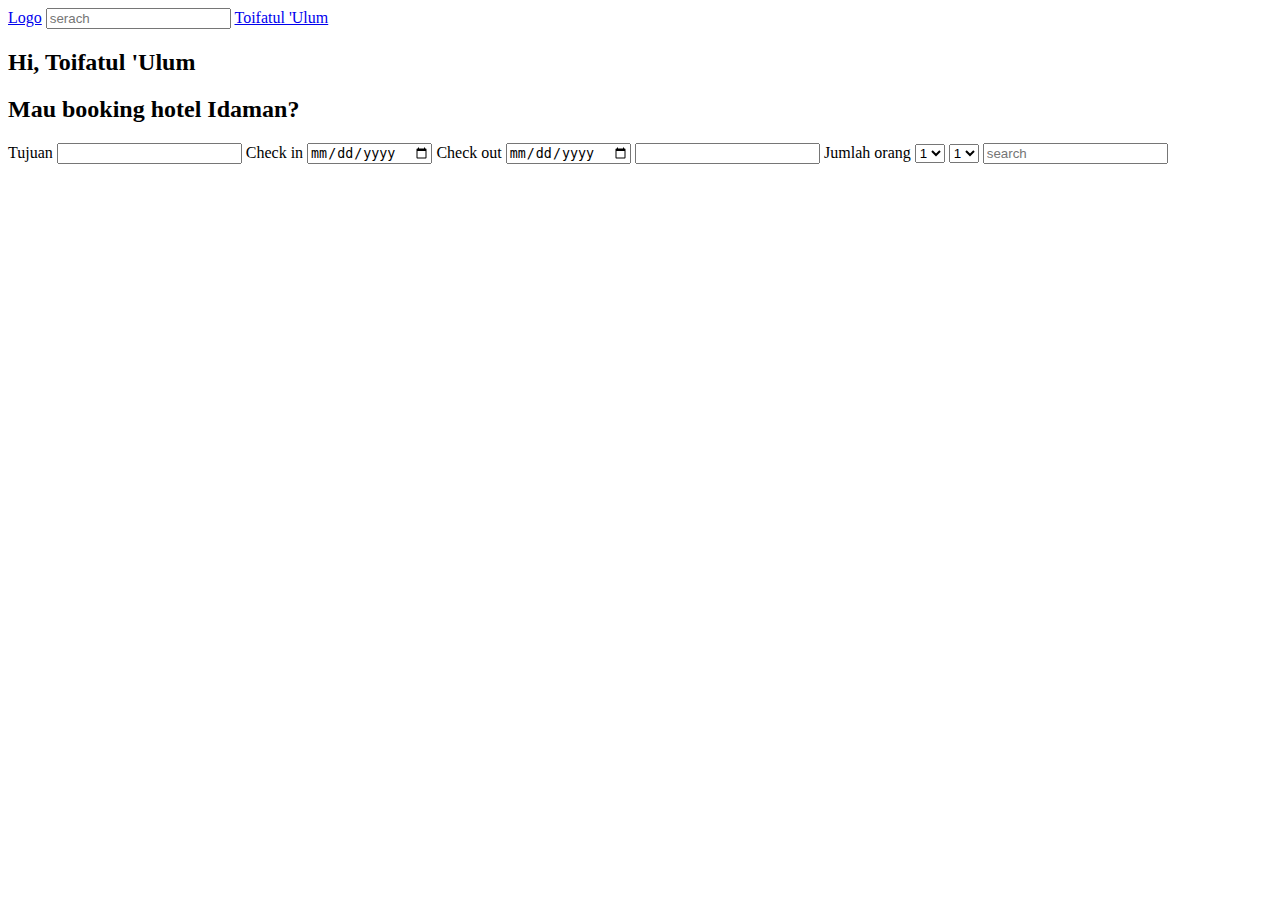
==== index.html @ 35f37a5a "tugas besar" ====
<!DOCTYPE html>
<html>
<head>
	<title></title>
</head>
<body>
	<nav>
		<a href="#">Logo</a>
		<input type="text" name="serach" placeholder="serach">	
		<a href="#">Toifatul 'Ulum</a>
	</nav>
	<section>
		<div class="container">
			<div class="row-1 color-blue">
				<h2>Hi, Toifatul 'Ulum</h2>
				<h2>Mau booking hotel Idaman?</h2>
				<label>Tujuan</label>
				<input type="text" name="search">
				<label>Check in</label>
				<input type="date" name="check_in">
				<label>Check out</label>
				<input type="date" name="check_out">
				<input type="text" name="search">
				<label>Jumlah orang</label>
				<select>
					<option value="1">1</option>
					<option value="2">2</option>
					<option value="3">3</option>
					<option value="4">4</option>
				</select>
				<select>
					<option value="1">1</option>
					<option value="2">2</option>
					<option value="3">3</option>
					<option value="4">4</option>
				</select>
				<input type="text" name="search" placeholder="search">
			</div>
		</div>
		<div class="container"></div>
	</section>
	
</body>
</html>
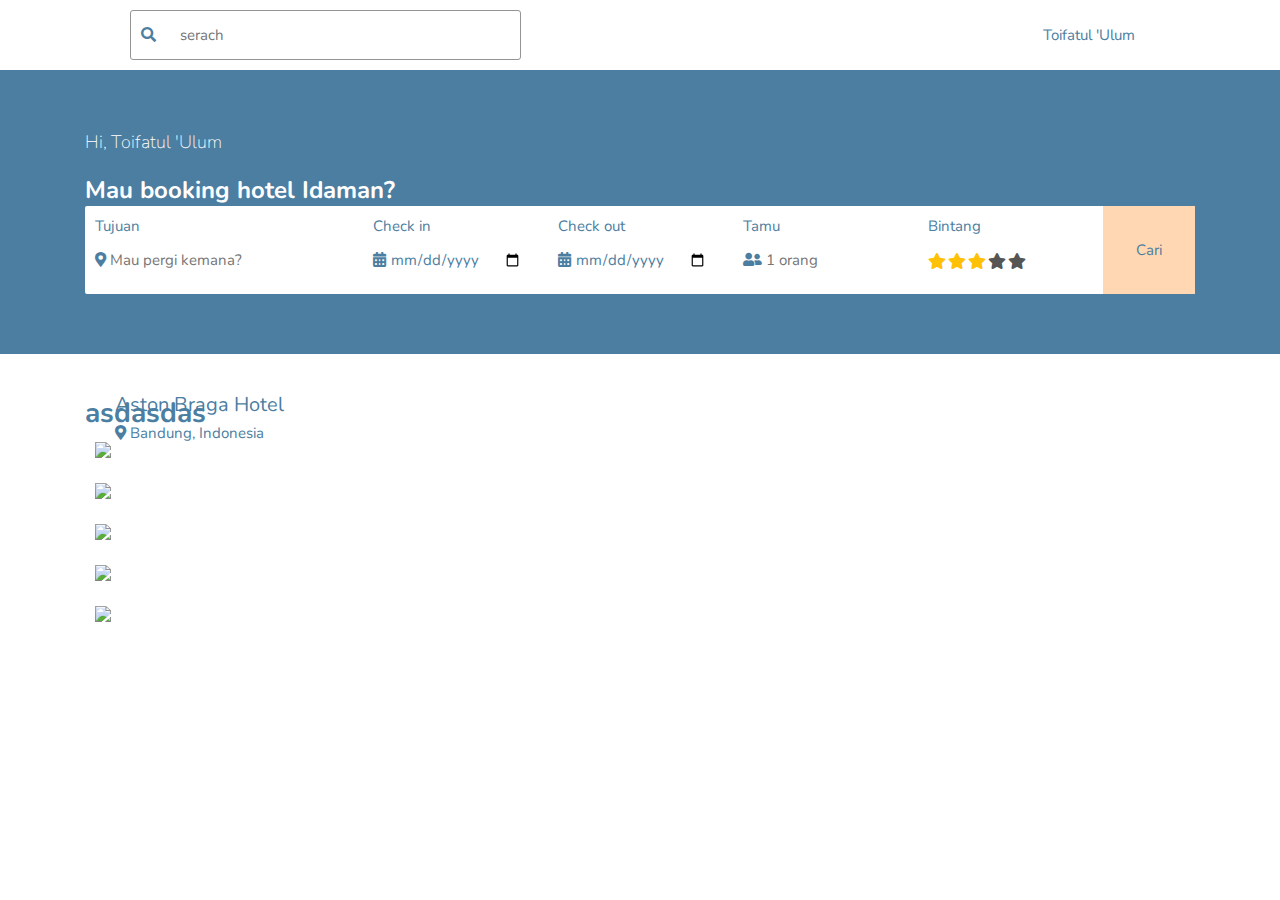
==== commit 31ffae24: "add page list" ====
--- a/index.html
+++ b/index.html
@@ -1,44 +1,256 @@
-<!DOCTYPE html>
-<html>
-<head>
-	<title></title>
-</head>
-<body>
-	<nav>
-		<a href="#">Logo</a>
-		<input type="text" name="serach" placeholder="serach">	
-		<a href="#">Toifatul 'Ulum</a>
-	</nav>
-	<section>
-		<div class="container">
-			<div class="row-1 color-blue">
-				<h2>Hi, Toifatul 'Ulum</h2>
-				<h2>Mau booking hotel Idaman?</h2>
-				<label>Tujuan</label>
-				<input type="text" name="search">
-				<label>Check in</label>
-				<input type="date" name="check_in">
-				<label>Check out</label>
-				<input type="date" name="check_out">
-				<input type="text" name="search">
-				<label>Jumlah orang</label>
-				<select>
-					<option value="1">1</option>
-					<option value="2">2</option>
-					<option value="3">3</option>
-					<option value="4">4</option>
-				</select>
-				<select>
-					<option value="1">1</option>
-					<option value="2">2</option>
-					<option value="3">3</option>
-					<option value="4">4</option>
-				</select>
-				<input type="text" name="search" placeholder="search">
-			</div>
-		</div>
-		<div class="container"></div>
-	</section>
-	
-</body>
-</html>+<!DOCTYPE html>
+<html>
+  <head>
+    <title></title>
+    <link
+      rel="stylesheet"
+      href="https://cdnjs.cloudflare.com/ajax/libs/font-awesome/5.11.2/css/all.css"
+    />
+    <link rel="stylesheet" href="grid.css" />
+    <link rel="stylesheet" href="style.css" />
+    <link
+      rel="stylesheet"
+      href="https://cdnjs.cloudflare.com/ajax/libs/slick-carousel/1.5.8/slick.css"
+    />
+    <link rel="stylesheet" href="./slick.theme.css" />
+    <link rel="stylesheet" href="./style.css" />
+    <script src="https://cdnjs.cloudflare.com/ajax/libs/jquery/3.4.1/jquery.js"></script>
+
+    <script src="https://cdnjs.cloudflare.com/ajax/libs/slick-carousel/1.5.8/slick.min.js"></script>
+  </head>
+
+  <body>
+    <nav>
+      <div class="container">
+        <div class="nav-menu">
+          <div class="menu-left">
+            <a class="nav-link logo" href="#"
+              ><img src="./assets//img//Logo.png" alt=""
+            /></a>
+            <div class="form-group">
+              <i class="fa fa-search"></i>
+              <input
+                class="search"
+                type="text"
+                name="serach"
+                placeholder="serach"
+              />
+            </div>
+          </div>
+          <div class="menu-right">
+            <div class="nav-link">
+              <img src="./assets/img/002-bookmark 1.svg" alt="" />
+            </div>
+            <div class="nav-link">
+              <img src="./assets/img/Group 107.png" alt="" />
+              <a class="nav-link" href="#">Toifatul 'Ulum</a>
+            </div>
+            <div class="nav-link">
+              <img src="./assets/img/Group 11.png" alt="" />
+            </div>
+          </div>
+        </div>
+      </div>
+    </nav>
+
+    <section class="section-1">
+      <div class="container">
+        <div class="row-1 color-blue">
+          <h3 class="color-white font-weight-normal">Hi, Toifatul 'Ulum</h3>
+          <h2 class="color-white">Mau booking hotel Idaman?</h2>
+          <div class="background-white border-radius">
+            <div class="row no-gutters">
+              <div class="col-md-3">
+                <div class="padding-10">
+                  <label>Tujuan</label>
+                  <div class="form-group-not-border">
+                    <i class="fas fa-map-marker-alt"></i>
+                    <input
+                      type="text"
+                      name="search"
+                      placeholder="Mau pergi kemana?"
+                    />
+                  </div>
+                </div>
+              </div>
+              <div class="col-md-2">
+                <div class="padding-10">
+                  <label>Check in</label>
+                  <div class="form-group-not-border">
+                    <i class="fas fa-calendar-alt"></i>
+                    <input type="date" name="check_in" />
+                  </div>
+                </div>
+              </div>
+              <div class="col-md-2">
+                <div class="padding-10">
+                  <label>Check out</label>
+                  <div class="form-group-not-border">
+                    <i class="fas fa-calendar-alt"></i>
+                    <input type="date" name="check_out" />
+                  </div>
+                </div>
+              </div>
+              <div class="col-md-2">
+                <div class="padding-10">
+                  <label>Tamu</label>
+                  <div class="form-group-not-border">
+                    <i class="fas fa-user-friends"></i>
+                    <input type="text" name="search" placeholder="1 orang" />
+                  </div>
+                </div>
+              </div>
+              <div class="col-md-2">
+                <div class="padding-10">
+                  <label>Bintang</label>
+
+                  <div class="rating-css m-top-10">
+                    <input
+                      type="radio"
+                      value="1"
+                      id="rating1-1"
+                      name="rating1"
+                    />
+                    <label
+                      for="rating1-1"
+                      class="fa fa-star margin-right-10"
+                    ></label>
+                    <input
+                      type="radio"
+                      value="2"
+                      id="rating1-2"
+                      name="rating1"
+                    />
+                    <label
+                      for="rating1-2"
+                      class="fa fa-star margin-right-10"
+                    ></label>
+                    <input
+                      type="radio"
+                      value="3"
+                      id="rating1-3"
+                      name="rating1"
+                      checked
+                    />
+                    <label
+                      for="rating1-3"
+                      class="fa fa-star margin-right-10"
+                    ></label>
+                    <input
+                      type="radio"
+                      value="4"
+                      id="rating1-4"
+                      name="rating1"
+                    />
+                    <label
+                      for="rating1-4"
+                      class="fa fa-star margin-right-10"
+                    ></label>
+                    <input
+                      type="radio"
+                      value="5"
+                      id="rating1-5"
+                      name="rating1"
+                    />
+                    <label
+                      for="rating1-5"
+                      class="fa fa-star margin-right-10"
+                    ></label>
+                  </div>
+                </div>
+              </div>
+              <div class="col-md-1 display-flex jc-center button ai-center">
+                <label for="">Cari</label>
+              </div>
+            </div>
+          </div>
+        </div>
+      </div>
+    </section>
+    <section class="space-section">
+      <div class="container">
+        <h1>asdasdas</h1>
+        <div class="carousel">
+          <div class="padding-10 cover">
+            <img
+              class="w-100"
+              src="https://images.unsplash.com/photo-1534523600533-71d091d911d3?ixlib=rb-1.2.1&ixid=eyJhcHBfaWQiOjEyMDd9&auto=format&fit=crop&w=668&q=80"
+            />
+            <div class="cover-subtitle">
+              <label class="title">Aston Braga Hotel</label>
+              <div class="display-flex cover-img">
+                <img
+                  width="20"
+                  src="https://upload.wikimedia.org/wikipedia/commons/a/a3/Orange_star.svg"
+                  alt=""
+                />
+                <img
+                  width="20"
+                  src="https://upload.wikimedia.org/wikipedia/commons/a/a3/Orange_star.svg"
+                  alt=""
+                />
+                <img
+                  width="20"
+                  src="https://upload.wikimedia.org/wikipedia/commons/a/a3/Orange_star.svg"
+                  alt=""
+                />
+                <img
+                  width="20"
+                  src="https://upload.wikimedia.org/wikipedia/commons/a/a3/Orange_star.svg"
+                  alt=""
+                />
+                <img
+                  width="20"
+                  src="https://upload.wikimedia.org/wikipedia/commons/a/a3/Orange_star.svg"
+                  alt=""
+                />
+              </div>
+              <div>
+                <label>
+                  <i class="fas fa-map-marker-alt"></i> Bandung, Indonesia
+                </label>
+              </div>
+            </div>
+          </div>
+          <div class="padding-10 cover">
+            <img
+              class="w-100"
+              src="https://images.unsplash.com/photo-1533088468076-d1f6bdf16f62?ixlib=rb-1.2.1&ixid=eyJhcHBfaWQiOjEyMDd9&auto=format&fit=crop&w=668&q=80"
+            />
+          </div>
+          <div class="padding-10 cover">
+            <img
+              class="w-100"
+              src="https://images.unsplash.com/photo-1533088468076-d1f6bdf16f62?ixlib=rb-1.2.1&ixid=eyJhcHBfaWQiOjEyMDd9&auto=format&fit=crop&w=668&q=80"
+            />
+          </div>
+          <div class="padding-10 cover">
+            <img
+              class="w-100"
+              src="https://images.unsplash.com/photo-1551662968-94ef2ad1860a?ixlib=rb-1.2.1&ixid=eyJhcHBfaWQiOjEyMDd9&auto=format&fit=crop&w=668&q=80"
+            />
+          </div>
+          <div class="padding-10 cover">
+            <img
+              class="w-100"
+              src="https://images.unsplash.com/photo-1533088468076-d1f6bdf16f62?ixlib=rb-1.2.1&ixid=eyJhcHBfaWQiOjEyMDd9&auto=format&fit=crop&w=668&q=80"
+            />
+          </div>
+        </div>
+      </div>
+    </section>
+
+    <script>
+      $(document).ready(function() {
+        $('.carousel').slick({
+          slidesToShow: 4,
+          dots: true,
+          prevArrow:
+            '<div class="slider-arrow slider-prev fa fa-angle-left"></div>',
+          nextArrow:
+            '<div class="slider-arrow slider-next fa fa-angle-right"></div>'
+        });
+      });
+    </script>
+  </body>
+</html>
--- a/grid.css
+++ b/grid.css
@@ -0,0 +1,179 @@
+html {
+  box-sizing: border-box;
+  -ms-overflow-style: scrollbar;
+}
+
+h1,
+h2,
+h3 {
+  margin-top: 0px !important;
+  margin-bottom: 0px !important;
+}
+
+*,
+*::before,
+*::after {
+  box-sizing: inherit;
+}
+
+.container {
+  width: 100%;
+  padding-right: 15px;
+  padding-left: 15px;
+  margin-right: auto;
+  margin-left: auto;
+}
+
+@media (min-width: 576px) {
+  .container {
+    max-width: 540px;
+  }
+}
+
+@media (min-width: 768px) {
+  .container {
+    max-width: 720px;
+  }
+}
+
+@media (min-width: 992px) {
+  .container {
+    max-width: 960px;
+  }
+}
+
+@media (min-width: 1200px) {
+  .container {
+    max-width: 1140px;
+  }
+}
+
+.row {
+  display: -ms-flexbox;
+  display: flex;
+  -ms-flex-wrap: wrap;
+  flex-wrap: wrap;
+  margin-right: -15px;
+  margin-left: -15px;
+}
+
+.no-gutters {
+  margin-right: 0;
+  margin-left: 0;
+}
+
+.no-gutters > .col,
+.no-gutters > [class*='col-'] {
+  padding-right: 0;
+  padding-left: 0;
+}
+
+.col-auto,
+.col-sm-1,
+.col-sm-2,
+.col-sm-3,
+.col-sm-4,
+.col-sm-5,
+.col-sm-6,
+.col-sm-7,
+.col-sm-8,
+.col-sm-9,
+.col-sm-10,
+.col-sm-11,
+.col-sm-12,
+.col-sm,
+.col-sm-auto,
+.col-md-1,
+.col-md-2,
+.col-md-3,
+.col-md-4,
+.col-md-5,
+.col-md-6,
+.col-md-7,
+.col-md-8,
+.col-md-9,
+.col-md-10,
+.col-md-11,
+.col-md-12,
+.col-md {
+  position: relative;
+  width: 100%;
+  padding-right: 15px;
+  padding-left: 15px;
+}
+
+@media (min-width: 768px) {
+  .col-md {
+    -ms-flex-preferred-size: 0;
+    flex-basis: 0;
+    -ms-flex-positive: 1;
+    flex-grow: 1;
+    max-width: 100%;
+  }
+  .col-md-auto {
+    -ms-flex: 0 0 auto;
+    flex: 0 0 auto;
+    width: auto;
+    max-width: 100%;
+  }
+  .col-md-1 {
+    -ms-flex: 0 0 8.333333%;
+    flex: 0 0 8.333333%;
+    max-width: 8.333333%;
+  }
+  .col-md-2 {
+    -ms-flex: 0 0 16.666667%;
+    flex: 0 0 16.666667%;
+    max-width: 16.666667%;
+  }
+  .col-md-3 {
+    -ms-flex: 0 0 25%;
+    flex: 0 0 25%;
+    max-width: 25%;
+  }
+  .col-md-4 {
+    -ms-flex: 0 0 33.333333%;
+    flex: 0 0 33.333333%;
+    max-width: 33.333333%;
+  }
+  .col-md-5 {
+    -ms-flex: 0 0 41.666667%;
+    flex: 0 0 41.666667%;
+    max-width: 41.666667%;
+  }
+  .col-md-6 {
+    -ms-flex: 0 0 50%;
+    flex: 0 0 50%;
+    max-width: 50%;
+  }
+  .col-md-7 {
+    -ms-flex: 0 0 58.333333%;
+    flex: 0 0 58.333333%;
+    max-width: 58.333333%;
+  }
+  .col-md-8 {
+    -ms-flex: 0 0 66.666667%;
+    flex: 0 0 66.666667%;
+    max-width: 66.666667%;
+  }
+  .col-md-9 {
+    -ms-flex: 0 0 75%;
+    flex: 0 0 75%;
+    max-width: 75%;
+  }
+  .col-md-10 {
+    -ms-flex: 0 0 83.333333%;
+    flex: 0 0 83.333333%;
+    max-width: 83.333333%;
+  }
+  .col-md-11 {
+    -ms-flex: 0 0 91.666667%;
+    flex: 0 0 91.666667%;
+    max-width: 91.666667%;
+  }
+  .col-md-12 {
+    -ms-flex: 0 0 100%;
+    flex: 0 0 100%;
+    max-width: 100%;
+  }
+}
--- a/style.css
+++ b/style.css
@@ -0,0 +1,897 @@
+@import url('https://fonts.googleapis.com/css?family=Nunito&display=swap');
+* {
+  font-family: 'Nunito', sans-serif;
+  font-size: 15px;
+  color: #4c7ea1;
+}
+
+body {
+  margin: 0px;
+}
+nav {
+  background-color: white;
+  /* padding: 10px; */
+}
+nav a {
+  padding: 10px 20px;
+}
+nav .nav-menu {
+  display: flex;
+  justify-content: space-between;
+}
+.space-between {
+  justify-content: space-between;
+}
+.padding-top-20 {
+  padding-top: 20px;
+}
+.padding-bottom-30 {
+  padding-bottom: 30px;
+}
+.padding-left-5 {
+  padding-left: 5px;
+}
+.padding-right-5 {
+  padding-right: 5px;
+}
+.margin-top-10 {
+  margin-top: 10px;
+}
+.margin-top-20 {
+  margin-top: 20px;
+}
+.margin-bottom-30 {
+  margin-bottom: 30px;
+}
+.margin-right-10 {
+  margin-right: 10px;
+}
+nav .nav-menu .menu-left {
+  display: flex;
+}
+nav .nav-menu .menu-right {
+  display: flex;
+}
+.nav-link {
+  display: flex;
+  align-items: center;
+  padding: 0px 15px;
+  text-decoration: none !important;
+}
+.nav-link a {
+  text-decoration: none !important;
+}
+.logo {
+  padding-right: 30px;
+}
+.form-group {
+  border-radius: 3px;
+  padding: 0px 10px;
+  margin: 10px 0px;
+  border: rgb(148, 148, 148) solid 1px;
+}
+.form-group input {
+  border: none;
+  outline: none;
+  width: 350px;
+  padding: 10px 0px 10px 20px;
+  height: 48px;
+}
+
+.form-group-not-border {
+  border-radius: 3px;
+  padding: 0px 0px;
+  border: rgb(148, 148, 148) solid 1px;
+}
+.form-group-not-border input {
+  border: none;
+  outline: none;
+  width: 80%;
+  padding: 10px 0px 10px 0px;
+  height: 48px;
+}
+
+/* ini section 1 */
+.section-1 {
+  background-color: #4c7ea1;
+  padding: 60px 20px;
+}
+
+.form-group-not-border {
+  border: none;
+}
+.display-flex {
+  display: flex;
+}
+.fullsize {
+  /* align-items: center; */
+  width: 100%;
+  height: 100%;
+}
+
+/* color */
+.color-white {
+  color: white;
+}
+.font-weight-normal {
+  font-weight: 100;
+}
+.background-white {
+  background-color: white;
+}
+
+/* padding */
+.padding-10 {
+  padding: 10px;
+}
+.padding-20 {
+  padding: 20px;
+}
+.padding-30 {
+  padding: 30px;
+}
+
+/* rating */
+
+.rating-css {
+  cursor: pointer;
+  height: 15px;
+  font-size: 0;
+}
+
+.rating-css input {
+  display: none;
+}
+
+.rating-css input + label {
+  display: inline-block;
+  width: 10px;
+  line-height: 30px;
+  text-align: center;
+  font-size: 16px;
+  color: #ffc107;
+  cursor: pointer;
+}
+
+.rating-css input + label.fa-heart {
+  color: #ee2351;
+}
+
+.rating-css input:checked + label ~ label {
+  color: #555;
+}
+
+.rating-css.hover-effect input:checked + label ~ label {
+  opacity: 0.5;
+}
+
+.rating-css.hover-effect:hover input + label ~ label {
+  opacity: 1;
+}
+
+.rating-css.hover-effect:hover input:hover + label ~ label {
+  opacity: 0.5;
+}
+
+/* owl */
+
+/* end fix */
+.owl-nav button {
+  position: absolute;
+  top: 50%;
+  background-color: #000;
+  color: #fff;
+  margin: 0;
+  transition: all 0.3s ease-in-out;
+}
+.owl-nav button.owl-prev {
+  margin-top: -20px;
+  left: 0;
+}
+.owl-nav button.owl-next {
+  margin-top: -20px;
+  right: 0;
+}
+
+.space-section {
+  padding-top: 40px;
+  padding-bottom: 40px;
+}
+
+.item {
+  height: 300px;
+  display: flex;
+  align-items: flex-end;
+}
+
+/* color */
+.is-white {
+  color: white;
+}
+
+.padding-30 {
+  padding: 30px;
+}
+
+.rating {
+  display: flex;
+}
+
+.rating img {
+  width: 7px;
+  height: 7px;
+}
+
+.absolute {
+  position: absolute;
+}
+
+.padding-10 {
+  padding: 10px;
+}
+.w-100 {
+  width: 100%;
+}
+
+.slick-slide {
+  offset: none !important;
+}
+
+.ai-end {
+  align-items: flex-end;
+}
+
+.ai-center {
+  align-items: center;
+}
+
+.cover {
+  position: relative;
+  color: white;
+}
+.cover-img {
+  margin-bottom: 5px;
+}
+
+.cover-subtitle {
+  position: absolute;
+  bottom: 30px;
+  left: 30px;
+}
+
+.title {
+  font-size: 20px;
+}
+
+.border-radius {
+  border-radius: 2px;
+}
+
+.m-top-10 {
+  margin-top: 10px;
+}
+
+h1 {
+  font-size: 28px;
+}
+
+h2 {
+  font-size: 24px;
+}
+
+h3 {
+  font-size: 18px;
+  margin-top: 0px !important;
+  margin-bottom: 20px !important;
+}
+
+.button {
+  background-color: #ffd7b2;
+  cursor: pointer;
+}
+.button:hover {
+  background-color: #e4a162;
+  cursor: pointer;
+}
+
+.jc-center {
+  justify-content: center;
+}
+
+.slick-dots {
+  display: none !important;
+}
+
+.ocean {
+  background-color: #d7e1e9;
+}
+
+/* This line can be removed it was just for display on CodePen: */
+
+.slider-labels {
+  margin-top: 10px;
+}
+
+/* Functional styling;
+ * These styles are required for noUiSlider to function.
+ * You don't need to change these rules to apply your design.
+ */
+.noUi-target,
+.noUi-target * {
+  -webkit-touch-callout: none;
+  -webkit-user-select: none;
+  -ms-touch-action: none;
+  touch-action: none;
+  -ms-user-select: none;
+  -moz-user-select: none;
+  user-select: none;
+  -moz-box-sizing: border-box;
+  box-sizing: border-box;
+}
+
+.noUi-target {
+  position: relative;
+  direction: ltr;
+}
+
+.noUi-base {
+  width: 100%;
+  height: 100%;
+  position: relative;
+  z-index: 1;
+  /* Fix 401 */
+}
+
+.noUi-origin {
+  position: absolute;
+  right: 0;
+  top: 0;
+  left: 0;
+  bottom: 0;
+}
+
+.noUi-handle {
+  position: relative;
+  z-index: 1;
+}
+
+.noUi-stacking .noUi-handle {
+  /* This class is applied to the lower origin when
+   its values is > 50%. */
+  z-index: 10;
+}
+
+.noUi-state-tap .noUi-origin {
+  -webkit-transition: left 0.3s, top 0.3s;
+  transition: left 0.3s, top 0.3s;
+}
+
+.noUi-state-drag * {
+  cursor: inherit !important;
+}
+
+/* Painting and performance;
+ * Browsers can paint handles in their own layer.
+ */
+.noUi-base,
+.noUi-handle {
+  -webkit-transform: translate3d(0, 0, 0);
+  transform: translate3d(0, 0, 0);
+}
+
+/* Slider size and handle placement;
+ */
+.noUi-horizontal {
+  height: 4px;
+}
+
+.noUi-horizontal .noUi-handle {
+  width: 18px;
+  height: 18px;
+  border-radius: 50%;
+  left: -7px;
+  top: -7px;
+  background-color: #345dbb;
+}
+
+/* Styling;
+ */
+.noUi-background {
+  background: #d6d7d9;
+}
+
+.noUi-connect {
+  background: #345dbb;
+  -webkit-transition: background 450ms;
+  transition: background 450ms;
+}
+
+.noUi-origin {
+  border-radius: 2px;
+}
+
+.noUi-target {
+  border-radius: 2px;
+}
+
+.noUi-target.noUi-connect {
+}
+
+/* Handles and cursors;
+ */
+.noUi-draggable {
+  cursor: w-resize;
+}
+
+.noUi-vertical .noUi-draggable {
+  cursor: n-resize;
+}
+
+.noUi-handle {
+  cursor: default;
+  -webkit-box-sizing: content-box !important;
+  -moz-box-sizing: content-box !important;
+  box-sizing: content-box !important;
+}
+
+.noUi-handle:active {
+  border: 8px solid #345dbb;
+  border: 8px solid rgba(53, 93, 187, 0.38);
+  -webkit-background-clip: padding-box;
+  background-clip: padding-box;
+  left: -14px;
+  top: -14px;
+}
+
+/* Disabled state;
+ */
+[disabled].noUi-connect,
+[disabled] .noUi-connect {
+  background: #b8b8b8;
+}
+
+[disabled].noUi-origin,
+[disabled] .noUi-handle {
+  cursor: not-allowed;
+}
+
+button {
+  background: none;
+  border: 0;
+  margin-top: 10px;
+  width: 100%;
+  box-sizing: border-box;
+  padding: 15px 2em;
+  box-shadow: inset 0 0 0 2px #f45e61;
+  color: #f45e61;
+  font-size: inherit;
+  font-weight: 700;
+  position: relative;
+  vertical-align: middle;
+}
+
+button::before,
+button::after {
+  box-sizing: inherit;
+  content: '';
+  position: absolute;
+  width: 100%;
+  height: 100%;
+}
+
+.draw {
+  transition: color 0.25s;
+}
+.draw::before,
+.draw::after {
+  border: 2px solid transparent;
+  width: 0;
+  height: 0;
+}
+.draw::before {
+  top: 0;
+  left: 0;
+}
+.draw::after {
+  bottom: 0;
+  right: 0;
+}
+.draw:hover {
+  color: #60daaa;
+}
+.draw:hover::before,
+.draw:hover::after {
+  width: 100%;
+  height: 100%;
+}
+.draw:hover::before {
+  border-top-color: #60daaa;
+  border-right-color: #60daaa;
+  transition: width 0.25s ease-out, height 0.25s ease-out 0.25s;
+}
+.draw:hover::after {
+  border-bottom-color: #60daaa;
+  border-left-color: #60daaa;
+  transition: border-color 0s ease-out 0.5s, width 0.25s ease-out 0.5s,
+    height 0.25s ease-out 0.75s;
+}
+
+.tags {
+  list-style: none;
+  margin: 0;
+  overflow: hidden;
+  padding: 0;
+}
+
+.tags li {
+  float: left;
+}
+
+.tag {
+  background: #eee;
+  border-radius: 3px 0 0 3px;
+  color: #999;
+  display: inline-block;
+  height: 26px;
+  line-height: 26px;
+  padding: 0 20px 0 23px;
+  position: relative;
+  margin: 0 10px 10px 0;
+  text-decoration: none;
+  -webkit-transition: color 0.2s;
+}
+
+.tag::before {
+  background: #fff;
+  border-radius: 10px;
+  box-shadow: inset 0 1px rgba(0, 0, 0, 0.25);
+  content: '';
+  height: 6px;
+  left: 10px;
+  position: absolute;
+  width: 6px;
+  top: 10px;
+}
+
+.tag::after {
+  background: #fff;
+  border-bottom: 13px solid transparent;
+  border-left: 10px solid #eee;
+  border-top: 13px solid transparent;
+  content: '';
+  position: absolute;
+  right: 0;
+  top: 0;
+}
+
+.tag:hover {
+  background-color: crimson;
+  color: white;
+}
+
+.tag:hover::after {
+  border-left-color: crimson;
+}
+
+.star-rating {
+  text-align: center;
+}
+
+.rating {
+  display: inline-block;
+  position: relative;
+  width: 100%;
+}
+.rating input[type='radio'] {
+  position: absolute;
+  opacity: 0;
+  height: 1px;
+  width: 1px;
+  bottom: 0;
+}
+
+.star {
+  transform: rotate(35deg);
+  -moz-transform: rotate(35deg);
+  -ms-transform: rotate(35deg);
+  -webkit-transform: rotate(35deg);
+  -webkit-transition: all 0.3s linear;
+  -moz-transition: all 0.3s linear;
+  -ms-transition: all 0.3s linear;
+  -o-transition: all 0.3s linear;
+  transition: all 0.3s linear;
+  border-bottom: 1.26em solid #d3d3d3;
+  border-left: 1.8em solid transparent;
+  border-right: 1.8em solid transparent;
+  display: inline-block;
+  height: 0;
+  margin-bottom: 0.9em;
+  margin-top: 0.9em;
+  position: relative;
+  width: 0;
+  margin-right: 0.4em;
+  font-size: 8px;
+  margin-bottom: 20px;
+}
+.star:before,
+.star:after {
+  -webkit-transition: all 0.3s linear;
+  -moz-transition: all 0.3s linear;
+  -ms-transition: all 0.3s linear;
+  -o-transition: all 0.3s linear;
+  transition: all 0.3s linear;
+  content: '';
+  display: block;
+  height: 0;
+  position: absolute;
+  width: 0;
+  z-index: -1;
+}
+.star:before {
+  transform: rotate(-35deg);
+  -moz-transform: rotate(-35deg);
+  -ms-transform: rotate(-35deg);
+  -webkit-transform: rotate(-35deg);
+  border-bottom: 1.44em solid #d3d3d3;
+  border-left: 0.54em solid transparent;
+  border-right: 0.54em solid transparent;
+  left: -1.17em;
+  top: -0.81em;
+}
+.star:after {
+  transform: rotate(-70deg);
+  -moz-transform: rotate(-70deg);
+  -ms-transform: rotate(-70deg);
+  -webkit-transform: rotate(-70deg);
+  border-bottom: 1.26em solid #d3d3d3;
+  border-left: 1.8em solid transparent;
+  border-right: 1.8em solid transparent;
+  left: -1.89em;
+  top: 0.054em;
+}
+
+.star-5.active,
+.star-5.active ~ .star {
+  border-bottom-color: #ff5254;
+}
+.star-5.active:before,
+.star-5.active:after,
+.star-5.active ~ .star:before,
+.star-5.active ~ .star:after {
+  border-bottom-color: #ff5254;
+}
+
+input[type='radio'] + .star-5 {
+  cursor: pointer;
+}
+input[type='radio'] + .star-5:hover,
+input[type='radio'] + .star-5:hover ~ .star {
+  border-bottom-color: #ff5254;
+}
+input[type='radio'] + .star-5:hover:before,
+input[type='radio'] + .star-5:hover:after,
+input[type='radio'] + .star-5:hover ~ .star:before,
+input[type='radio'] + .star-5:hover ~ .star:after {
+  border-bottom-color: #ff5254;
+}
+
+.rating:not(:hover) .radio-5:checked ~ .star {
+  border-bottom-color: #ff5254;
+}
+.rating:not(:hover) .radio-5:checked ~ .star:before,
+.rating:not(:hover) .radio-5:checked ~ .star:after {
+  border-bottom-color: #ff5254;
+}
+
+.star-4.active,
+.star-4.active ~ .star {
+  border-bottom-color: #ff6c35;
+}
+.star-4.active:before,
+.star-4.active:after,
+.star-4.active ~ .star:before,
+.star-4.active ~ .star:after {
+  border-bottom-color: #ff6c35;
+}
+
+input[type='radio'] + .star-4 {
+  cursor: pointer;
+}
+input[type='radio'] + .star-4:hover,
+input[type='radio'] + .star-4:hover ~ .star {
+  border-bottom-color: #ff6c35;
+}
+input[type='radio'] + .star-4:hover:before,
+input[type='radio'] + .star-4:hover:after,
+input[type='radio'] + .star-4:hover ~ .star:before,
+input[type='radio'] + .star-4:hover ~ .star:after {
+  border-bottom-color: #ff6c35;
+}
+
+.rating:not(:hover) .radio-4:checked ~ .star {
+  border-bottom-color: #ff6c35;
+}
+.rating:not(:hover) .radio-4:checked ~ .star:before,
+.rating:not(:hover) .radio-4:checked ~ .star:after {
+  border-bottom-color: #ff6c35;
+}
+
+.star-3.active,
+.star-3.active ~ .star {
+  border-bottom-color: #ff9900;
+}
+.star-3.active:before,
+.star-3.active:after,
+.star-3.active ~ .star:before,
+.star-3.active ~ .star:after {
+  border-bottom-color: #ff9900;
+}
+
+input[type='radio'] + .star-3 {
+  cursor: pointer;
+}
+input[type='radio'] + .star-3:hover,
+input[type='radio'] + .star-3:hover ~ .star {
+  border-bottom-color: #ff9900;
+}
+input[type='radio'] + .star-3:hover:before,
+input[type='radio'] + .star-3:hover:after,
+input[type='radio'] + .star-3:hover ~ .star:before,
+input[type='radio'] + .star-3:hover ~ .star:after {
+  border-bottom-color: #ff9900;
+}
+
+.rating:not(:hover) .radio-3:checked ~ .star {
+  border-bottom-color: #ff9900;
+}
+.rating:not(:hover) .radio-3:checked ~ .star:before,
+.rating:not(:hover) .radio-3:checked ~ .star:after {
+  border-bottom-color: #ff9900;
+}
+
+.star-2.active,
+.star-2.active ~ .star {
+  border-bottom-color: #3f9e37;
+}
+.star-2.active:before,
+.star-2.active:after,
+.star-2.active ~ .star:before,
+.star-2.active ~ .star:after {
+  border-bottom-color: #3f9e37;
+}
+
+input[type='radio'] + .star-2 {
+  cursor: pointer;
+}
+input[type='radio'] + .star-2:hover,
+input[type='radio'] + .star-2:hover ~ .star {
+  border-bottom-color: #3f9e37;
+}
+input[type='radio'] + .star-2:hover:before,
+input[type='radio'] + .star-2:hover:after,
+input[type='radio'] + .star-2:hover ~ .star:before,
+input[type='radio'] + .star-2:hover ~ .star:after {
+  border-bottom-color: #3f9e37;
+}
+
+.rating:not(:hover) .radio-2:checked ~ .star {
+  border-bottom-color: #3f9e37;
+}
+.rating:not(:hover) .radio-2:checked ~ .star:before,
+.rating:not(:hover) .radio-2:checked ~ .star:after {
+  border-bottom-color: #3f9e37;
+}
+
+.star-1.active,
+.star-1.active ~ .star {
+  border-bottom-color: #14892c;
+}
+.star-1.active:before,
+.star-1.active:after,
+.star-1.active ~ .star:before,
+.star-1.active ~ .star:after {
+  border-bottom-color: #14892c;
+}
+
+input[type='radio'] + .star-1 {
+  cursor: pointer;
+}
+input[type='radio'] + .star-1:hover,
+input[type='radio'] + .star-1:hover ~ .star {
+  border-bottom-color: #14892c;
+}
+input[type='radio'] + .star-1:hover:before,
+input[type='radio'] + .star-1:hover:after,
+input[type='radio'] + .star-1:hover ~ .star:before,
+input[type='radio'] + .star-1:hover ~ .star:after {
+  border-bottom-color: #14892c;
+}
+
+.rating:not(:hover) .radio-1:checked ~ .star {
+  border-bottom-color: #14892c;
+}
+.rating:not(:hover) .radio-1:checked ~ .star:before,
+.rating:not(:hover) .radio-1:checked ~ .star:after {
+  border-bottom-color: #14892c;
+}
+
+/* collor */
+.color-black {
+  color: black;
+}
+
+.color-orange {
+  color: tomato;
+}
+
+.width100 {
+  width: 100%;
+}
+
+/* pagination */
+.pagination {
+  display: block;
+  margin: 0;
+  padding: 0;
+  list-style: none;
+}
+.pagination li {
+  display: inline-block;
+}
+.pagination li a {
+  display: flex;
+  align-items: center;
+  justify-content: center;
+  width: 2rem;
+  height: 2rem;
+  border: 1px solid #000000;
+  border-radius: 50%;
+  color: #ffffff;
+  background: #000000;
+  text-decoration: none;
+}
+.pagination li a.active {
+  color: #000000;
+  background: #ffffff;
+}
+.pagination li.elip {
+  margin: 0 0.5rem;
+}
+
+.pagination.shake li a:hover {
+  animation: shake 0.35s linear;
+}
+
+.pagination.contract li {
+  margin-left: 0.1rem;
+  margin-right: 0.1rem;
+}
+.pagination.contract li a:hover {
+  animation: contract 0.3s linear;
+}
+
+@keyframes contract {
+  0% {
+    transform: scale(1.2);
+  }
+  100% {
+    transform: scale(1);
+  }
+}
+@keyframes shake {
+  0% {
+    transform: rotate(0deg);
+  }
+  25% {
+    transform: rotate(15deg);
+  }
+  50% {
+    transform: rotate(0deg);
+  }
+  75% {
+    transform: rotate(-15deg);
+  }
+  100% {
+    transform: rotate(0deg);
+  }
+}
--- a/style.css
+++ b/style.css
@@ -0,0 +1,897 @@
+@import url('https://fonts.googleapis.com/css?family=Nunito&display=swap');
+* {
+  font-family: 'Nunito', sans-serif;
+  font-size: 15px;
+  color: #4c7ea1;
+}
+
+body {
+  margin: 0px;
+}
+nav {
+  background-color: white;
+  /* padding: 10px; */
+}
+nav a {
+  padding: 10px 20px;
+}
+nav .nav-menu {
+  display: flex;
+  justify-content: space-between;
+}
+.space-between {
+  justify-content: space-between;
+}
+.padding-top-20 {
+  padding-top: 20px;
+}
+.padding-bottom-30 {
+  padding-bottom: 30px;
+}
+.padding-left-5 {
+  padding-left: 5px;
+}
+.padding-right-5 {
+  padding-right: 5px;
+}
+.margin-top-10 {
+  margin-top: 10px;
+}
+.margin-top-20 {
+  margin-top: 20px;
+}
+.margin-bottom-30 {
+  margin-bottom: 30px;
+}
+.margin-right-10 {
+  margin-right: 10px;
+}
+nav .nav-menu .menu-left {
+  display: flex;
+}
+nav .nav-menu .menu-right {
+  display: flex;
+}
+.nav-link {
+  display: flex;
+  align-items: center;
+  padding: 0px 15px;
+  text-decoration: none !important;
+}
+.nav-link a {
+  text-decoration: none !important;
+}
+.logo {
+  padding-right: 30px;
+}
+.form-group {
+  border-radius: 3px;
+  padding: 0px 10px;
+  margin: 10px 0px;
+  border: rgb(148, 148, 148) solid 1px;
+}
+.form-group input {
+  border: none;
+  outline: none;
+  width: 350px;
+  padding: 10px 0px 10px 20px;
+  height: 48px;
+}
+
+.form-group-not-border {
+  border-radius: 3px;
+  padding: 0px 0px;
+  border: rgb(148, 148, 148) solid 1px;
+}
+.form-group-not-border input {
+  border: none;
+  outline: none;
+  width: 80%;
+  padding: 10px 0px 10px 0px;
+  height: 48px;
+}
+
+/* ini section 1 */
+.section-1 {
+  background-color: #4c7ea1;
+  padding: 60px 20px;
+}
+
+.form-group-not-border {
+  border: none;
+}
+.display-flex {
+  display: flex;
+}
+.fullsize {
+  /* align-items: center; */
+  width: 100%;
+  height: 100%;
+}
+
+/* color */
+.color-white {
+  color: white;
+}
+.font-weight-normal {
+  font-weight: 100;
+}
+.background-white {
+  background-color: white;
+}
+
+/* padding */
+.padding-10 {
+  padding: 10px;
+}
+.padding-20 {
+  padding: 20px;
+}
+.padding-30 {
+  padding: 30px;
+}
+
+/* rating */
+
+.rating-css {
+  cursor: pointer;
+  height: 15px;
+  font-size: 0;
+}
+
+.rating-css input {
+  display: none;
+}
+
+.rating-css input + label {
+  display: inline-block;
+  width: 10px;
+  line-height: 30px;
+  text-align: center;
+  font-size: 16px;
+  color: #ffc107;
+  cursor: pointer;
+}
+
+.rating-css input + label.fa-heart {
+  color: #ee2351;
+}
+
+.rating-css input:checked + label ~ label {
+  color: #555;
+}
+
+.rating-css.hover-effect input:checked + label ~ label {
+  opacity: 0.5;
+}
+
+.rating-css.hover-effect:hover input + label ~ label {
+  opacity: 1;
+}
+
+.rating-css.hover-effect:hover input:hover + label ~ label {
+  opacity: 0.5;
+}
+
+/* owl */
+
+/* end fix */
+.owl-nav button {
+  position: absolute;
+  top: 50%;
+  background-color: #000;
+  color: #fff;
+  margin: 0;
+  transition: all 0.3s ease-in-out;
+}
+.owl-nav button.owl-prev {
+  margin-top: -20px;
+  left: 0;
+}
+.owl-nav button.owl-next {
+  margin-top: -20px;
+  right: 0;
+}
+
+.space-section {
+  padding-top: 40px;
+  padding-bottom: 40px;
+}
+
+.item {
+  height: 300px;
+  display: flex;
+  align-items: flex-end;
+}
+
+/* color */
+.is-white {
+  color: white;
+}
+
+.padding-30 {
+  padding: 30px;
+}
+
+.rating {
+  display: flex;
+}
+
+.rating img {
+  width: 7px;
+  height: 7px;
+}
+
+.absolute {
+  position: absolute;
+}
+
+.padding-10 {
+  padding: 10px;
+}
+.w-100 {
+  width: 100%;
+}
+
+.slick-slide {
+  offset: none !important;
+}
+
+.ai-end {
+  align-items: flex-end;
+}
+
+.ai-center {
+  align-items: center;
+}
+
+.cover {
+  position: relative;
+  color: white;
+}
+.cover-img {
+  margin-bottom: 5px;
+}
+
+.cover-subtitle {
+  position: absolute;
+  bottom: 30px;
+  left: 30px;
+}
+
+.title {
+  font-size: 20px;
+}
+
+.border-radius {
+  border-radius: 2px;
+}
+
+.m-top-10 {
+  margin-top: 10px;
+}
+
+h1 {
+  font-size: 28px;
+}
+
+h2 {
+  font-size: 24px;
+}
+
+h3 {
+  font-size: 18px;
+  margin-top: 0px !important;
+  margin-bottom: 20px !important;
+}
+
+.button {
+  background-color: #ffd7b2;
+  cursor: pointer;
+}
+.button:hover {
+  background-color: #e4a162;
+  cursor: pointer;
+}
+
+.jc-center {
+  justify-content: center;
+}
+
+.slick-dots {
+  display: none !important;
+}
+
+.ocean {
+  background-color: #d7e1e9;
+}
+
+/* This line can be removed it was just for display on CodePen: */
+
+.slider-labels {
+  margin-top: 10px;
+}
+
+/* Functional styling;
+ * These styles are required for noUiSlider to function.
+ * You don't need to change these rules to apply your design.
+ */
+.noUi-target,
+.noUi-target * {
+  -webkit-touch-callout: none;
+  -webkit-user-select: none;
+  -ms-touch-action: none;
+  touch-action: none;
+  -ms-user-select: none;
+  -moz-user-select: none;
+  user-select: none;
+  -moz-box-sizing: border-box;
+  box-sizing: border-box;
+}
+
+.noUi-target {
+  position: relative;
+  direction: ltr;
+}
+
+.noUi-base {
+  width: 100%;
+  height: 100%;
+  position: relative;
+  z-index: 1;
+  /* Fix 401 */
+}
+
+.noUi-origin {
+  position: absolute;
+  right: 0;
+  top: 0;
+  left: 0;
+  bottom: 0;
+}
+
+.noUi-handle {
+  position: relative;
+  z-index: 1;
+}
+
+.noUi-stacking .noUi-handle {
+  /* This class is applied to the lower origin when
+   its values is > 50%. */
+  z-index: 10;
+}
+
+.noUi-state-tap .noUi-origin {
+  -webkit-transition: left 0.3s, top 0.3s;
+  transition: left 0.3s, top 0.3s;
+}
+
+.noUi-state-drag * {
+  cursor: inherit !important;
+}
+
+/* Painting and performance;
+ * Browsers can paint handles in their own layer.
+ */
+.noUi-base,
+.noUi-handle {
+  -webkit-transform: translate3d(0, 0, 0);
+  transform: translate3d(0, 0, 0);
+}
+
+/* Slider size and handle placement;
+ */
+.noUi-horizontal {
+  height: 4px;
+}
+
+.noUi-horizontal .noUi-handle {
+  width: 18px;
+  height: 18px;
+  border-radius: 50%;
+  left: -7px;
+  top: -7px;
+  background-color: #345dbb;
+}
+
+/* Styling;
+ */
+.noUi-background {
+  background: #d6d7d9;
+}
+
+.noUi-connect {
+  background: #345dbb;
+  -webkit-transition: background 450ms;
+  transition: background 450ms;
+}
+
+.noUi-origin {
+  border-radius: 2px;
+}
+
+.noUi-target {
+  border-radius: 2px;
+}
+
+.noUi-target.noUi-connect {
+}
+
+/* Handles and cursors;
+ */
+.noUi-draggable {
+  cursor: w-resize;
+}
+
+.noUi-vertical .noUi-draggable {
+  cursor: n-resize;
+}
+
+.noUi-handle {
+  cursor: default;
+  -webkit-box-sizing: content-box !important;
+  -moz-box-sizing: content-box !important;
+  box-sizing: content-box !important;
+}
+
+.noUi-handle:active {
+  border: 8px solid #345dbb;
+  border: 8px solid rgba(53, 93, 187, 0.38);
+  -webkit-background-clip: padding-box;
+  background-clip: padding-box;
+  left: -14px;
+  top: -14px;
+}
+
+/* Disabled state;
+ */
+[disabled].noUi-connect,
+[disabled] .noUi-connect {
+  background: #b8b8b8;
+}
+
+[disabled].noUi-origin,
+[disabled] .noUi-handle {
+  cursor: not-allowed;
+}
+
+button {
+  background: none;
+  border: 0;
+  margin-top: 10px;
+  width: 100%;
+  box-sizing: border-box;
+  padding: 15px 2em;
+  box-shadow: inset 0 0 0 2px #f45e61;
+  color: #f45e61;
+  font-size: inherit;
+  font-weight: 700;
+  position: relative;
+  vertical-align: middle;
+}
+
+button::before,
+button::after {
+  box-sizing: inherit;
+  content: '';
+  position: absolute;
+  width: 100%;
+  height: 100%;
+}
+
+.draw {
+  transition: color 0.25s;
+}
+.draw::before,
+.draw::after {
+  border: 2px solid transparent;
+  width: 0;
+  height: 0;
+}
+.draw::before {
+  top: 0;
+  left: 0;
+}
+.draw::after {
+  bottom: 0;
+  right: 0;
+}
+.draw:hover {
+  color: #60daaa;
+}
+.draw:hover::before,
+.draw:hover::after {
+  width: 100%;
+  height: 100%;
+}
+.draw:hover::before {
+  border-top-color: #60daaa;
+  border-right-color: #60daaa;
+  transition: width 0.25s ease-out, height 0.25s ease-out 0.25s;
+}
+.draw:hover::after {
+  border-bottom-color: #60daaa;
+  border-left-color: #60daaa;
+  transition: border-color 0s ease-out 0.5s, width 0.25s ease-out 0.5s,
+    height 0.25s ease-out 0.75s;
+}
+
+.tags {
+  list-style: none;
+  margin: 0;
+  overflow: hidden;
+  padding: 0;
+}
+
+.tags li {
+  float: left;
+}
+
+.tag {
+  background: #eee;
+  border-radius: 3px 0 0 3px;
+  color: #999;
+  display: inline-block;
+  height: 26px;
+  line-height: 26px;
+  padding: 0 20px 0 23px;
+  position: relative;
+  margin: 0 10px 10px 0;
+  text-decoration: none;
+  -webkit-transition: color 0.2s;
+}
+
+.tag::before {
+  background: #fff;
+  border-radius: 10px;
+  box-shadow: inset 0 1px rgba(0, 0, 0, 0.25);
+  content: '';
+  height: 6px;
+  left: 10px;
+  position: absolute;
+  width: 6px;
+  top: 10px;
+}
+
+.tag::after {
+  background: #fff;
+  border-bottom: 13px solid transparent;
+  border-left: 10px solid #eee;
+  border-top: 13px solid transparent;
+  content: '';
+  position: absolute;
+  right: 0;
+  top: 0;
+}
+
+.tag:hover {
+  background-color: crimson;
+  color: white;
+}
+
+.tag:hover::after {
+  border-left-color: crimson;
+}
+
+.star-rating {
+  text-align: center;
+}
+
+.rating {
+  display: inline-block;
+  position: relative;
+  width: 100%;
+}
+.rating input[type='radio'] {
+  position: absolute;
+  opacity: 0;
+  height: 1px;
+  width: 1px;
+  bottom: 0;
+}
+
+.star {
+  transform: rotate(35deg);
+  -moz-transform: rotate(35deg);
+  -ms-transform: rotate(35deg);
+  -webkit-transform: rotate(35deg);
+  -webkit-transition: all 0.3s linear;
+  -moz-transition: all 0.3s linear;
+  -ms-transition: all 0.3s linear;
+  -o-transition: all 0.3s linear;
+  transition: all 0.3s linear;
+  border-bottom: 1.26em solid #d3d3d3;
+  border-left: 1.8em solid transparent;
+  border-right: 1.8em solid transparent;
+  display: inline-block;
+  height: 0;
+  margin-bottom: 0.9em;
+  margin-top: 0.9em;
+  position: relative;
+  width: 0;
+  margin-right: 0.4em;
+  font-size: 8px;
+  margin-bottom: 20px;
+}
+.star:before,
+.star:after {
+  -webkit-transition: all 0.3s linear;
+  -moz-transition: all 0.3s linear;
+  -ms-transition: all 0.3s linear;
+  -o-transition: all 0.3s linear;
+  transition: all 0.3s linear;
+  content: '';
+  display: block;
+  height: 0;
+  position: absolute;
+  width: 0;
+  z-index: -1;
+}
+.star:before {
+  transform: rotate(-35deg);
+  -moz-transform: rotate(-35deg);
+  -ms-transform: rotate(-35deg);
+  -webkit-transform: rotate(-35deg);
+  border-bottom: 1.44em solid #d3d3d3;
+  border-left: 0.54em solid transparent;
+  border-right: 0.54em solid transparent;
+  left: -1.17em;
+  top: -0.81em;
+}
+.star:after {
+  transform: rotate(-70deg);
+  -moz-transform: rotate(-70deg);
+  -ms-transform: rotate(-70deg);
+  -webkit-transform: rotate(-70deg);
+  border-bottom: 1.26em solid #d3d3d3;
+  border-left: 1.8em solid transparent;
+  border-right: 1.8em solid transparent;
+  left: -1.89em;
+  top: 0.054em;
+}
+
+.star-5.active,
+.star-5.active ~ .star {
+  border-bottom-color: #ff5254;
+}
+.star-5.active:before,
+.star-5.active:after,
+.star-5.active ~ .star:before,
+.star-5.active ~ .star:after {
+  border-bottom-color: #ff5254;
+}
+
+input[type='radio'] + .star-5 {
+  cursor: pointer;
+}
+input[type='radio'] + .star-5:hover,
+input[type='radio'] + .star-5:hover ~ .star {
+  border-bottom-color: #ff5254;
+}
+input[type='radio'] + .star-5:hover:before,
+input[type='radio'] + .star-5:hover:after,
+input[type='radio'] + .star-5:hover ~ .star:before,
+input[type='radio'] + .star-5:hover ~ .star:after {
+  border-bottom-color: #ff5254;
+}
+
+.rating:not(:hover) .radio-5:checked ~ .star {
+  border-bottom-color: #ff5254;
+}
+.rating:not(:hover) .radio-5:checked ~ .star:before,
+.rating:not(:hover) .radio-5:checked ~ .star:after {
+  border-bottom-color: #ff5254;
+}
+
+.star-4.active,
+.star-4.active ~ .star {
+  border-bottom-color: #ff6c35;
+}
+.star-4.active:before,
+.star-4.active:after,
+.star-4.active ~ .star:before,
+.star-4.active ~ .star:after {
+  border-bottom-color: #ff6c35;
+}
+
+input[type='radio'] + .star-4 {
+  cursor: pointer;
+}
+input[type='radio'] + .star-4:hover,
+input[type='radio'] + .star-4:hover ~ .star {
+  border-bottom-color: #ff6c35;
+}
+input[type='radio'] + .star-4:hover:before,
+input[type='radio'] + .star-4:hover:after,
+input[type='radio'] + .star-4:hover ~ .star:before,
+input[type='radio'] + .star-4:hover ~ .star:after {
+  border-bottom-color: #ff6c35;
+}
+
+.rating:not(:hover) .radio-4:checked ~ .star {
+  border-bottom-color: #ff6c35;
+}
+.rating:not(:hover) .radio-4:checked ~ .star:before,
+.rating:not(:hover) .radio-4:checked ~ .star:after {
+  border-bottom-color: #ff6c35;
+}
+
+.star-3.active,
+.star-3.active ~ .star {
+  border-bottom-color: #ff9900;
+}
+.star-3.active:before,
+.star-3.active:after,
+.star-3.active ~ .star:before,
+.star-3.active ~ .star:after {
+  border-bottom-color: #ff9900;
+}
+
+input[type='radio'] + .star-3 {
+  cursor: pointer;
+}
+input[type='radio'] + .star-3:hover,
+input[type='radio'] + .star-3:hover ~ .star {
+  border-bottom-color: #ff9900;
+}
+input[type='radio'] + .star-3:hover:before,
+input[type='radio'] + .star-3:hover:after,
+input[type='radio'] + .star-3:hover ~ .star:before,
+input[type='radio'] + .star-3:hover ~ .star:after {
+  border-bottom-color: #ff9900;
+}
+
+.rating:not(:hover) .radio-3:checked ~ .star {
+  border-bottom-color: #ff9900;
+}
+.rating:not(:hover) .radio-3:checked ~ .star:before,
+.rating:not(:hover) .radio-3:checked ~ .star:after {
+  border-bottom-color: #ff9900;
+}
+
+.star-2.active,
+.star-2.active ~ .star {
+  border-bottom-color: #3f9e37;
+}
+.star-2.active:before,
+.star-2.active:after,
+.star-2.active ~ .star:before,
+.star-2.active ~ .star:after {
+  border-bottom-color: #3f9e37;
+}
+
+input[type='radio'] + .star-2 {
+  cursor: pointer;
+}
+input[type='radio'] + .star-2:hover,
+input[type='radio'] + .star-2:hover ~ .star {
+  border-bottom-color: #3f9e37;
+}
+input[type='radio'] + .star-2:hover:before,
+input[type='radio'] + .star-2:hover:after,
+input[type='radio'] + .star-2:hover ~ .star:before,
+input[type='radio'] + .star-2:hover ~ .star:after {
+  border-bottom-color: #3f9e37;
+}
+
+.rating:not(:hover) .radio-2:checked ~ .star {
+  border-bottom-color: #3f9e37;
+}
+.rating:not(:hover) .radio-2:checked ~ .star:before,
+.rating:not(:hover) .radio-2:checked ~ .star:after {
+  border-bottom-color: #3f9e37;
+}
+
+.star-1.active,
+.star-1.active ~ .star {
+  border-bottom-color: #14892c;
+}
+.star-1.active:before,
+.star-1.active:after,
+.star-1.active ~ .star:before,
+.star-1.active ~ .star:after {
+  border-bottom-color: #14892c;
+}
+
+input[type='radio'] + .star-1 {
+  cursor: pointer;
+}
+input[type='radio'] + .star-1:hover,
+input[type='radio'] + .star-1:hover ~ .star {
+  border-bottom-color: #14892c;
+}
+input[type='radio'] + .star-1:hover:before,
+input[type='radio'] + .star-1:hover:after,
+input[type='radio'] + .star-1:hover ~ .star:before,
+input[type='radio'] + .star-1:hover ~ .star:after {
+  border-bottom-color: #14892c;
+}
+
+.rating:not(:hover) .radio-1:checked ~ .star {
+  border-bottom-color: #14892c;
+}
+.rating:not(:hover) .radio-1:checked ~ .star:before,
+.rating:not(:hover) .radio-1:checked ~ .star:after {
+  border-bottom-color: #14892c;
+}
+
+/* collor */
+.color-black {
+  color: black;
+}
+
+.color-orange {
+  color: tomato;
+}
+
+.width100 {
+  width: 100%;
+}
+
+/* pagination */
+.pagination {
+  display: block;
+  margin: 0;
+  padding: 0;
+  list-style: none;
+}
+.pagination li {
+  display: inline-block;
+}
+.pagination li a {
+  display: flex;
+  align-items: center;
+  justify-content: center;
+  width: 2rem;
+  height: 2rem;
+  border: 1px solid #000000;
+  border-radius: 50%;
+  color: #ffffff;
+  background: #000000;
+  text-decoration: none;
+}
+.pagination li a.active {
+  color: #000000;
+  background: #ffffff;
+}
+.pagination li.elip {
+  margin: 0 0.5rem;
+}
+
+.pagination.shake li a:hover {
+  animation: shake 0.35s linear;
+}
+
+.pagination.contract li {
+  margin-left: 0.1rem;
+  margin-right: 0.1rem;
+}
+.pagination.contract li a:hover {
+  animation: contract 0.3s linear;
+}
+
+@keyframes contract {
+  0% {
+    transform: scale(1.2);
+  }
+  100% {
+    transform: scale(1);
+  }
+}
+@keyframes shake {
+  0% {
+    transform: rotate(0deg);
+  }
+  25% {
+    transform: rotate(15deg);
+  }
+  50% {
+    transform: rotate(0deg);
+  }
+  75% {
+    transform: rotate(-15deg);
+  }
+  100% {
+    transform: rotate(0deg);
+  }
+}
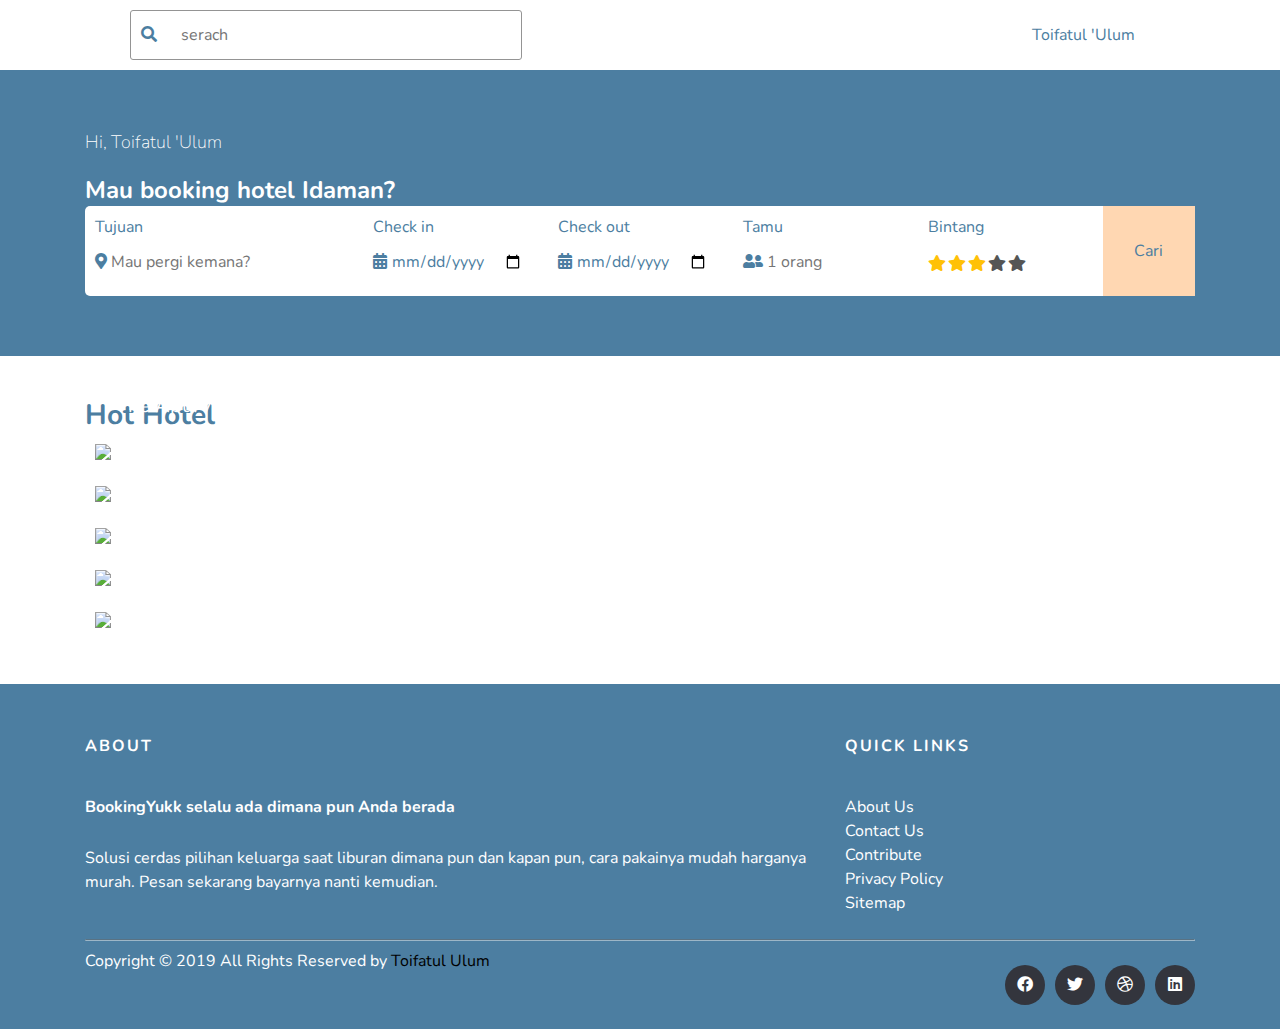
==== commit 83a12bde: "ver 4" ====
--- a/index.html
+++ b/index.html
@@ -8,6 +8,7 @@
     />
     <link rel="stylesheet" href="grid.css" />
     <link rel="stylesheet" href="style.css" />
+    <meta name="viewport" content="width=device-width, initial-scale=1" />
     <link
       rel="stylesheet"
       href="https://cdnjs.cloudflare.com/ajax/libs/slick-carousel/1.5.8/slick.css"
@@ -27,7 +28,7 @@
             <a class="nav-link logo" href="#"
               ><img src="./assets//img//Logo.png" alt=""
             /></a>
-            <div class="form-group">
+            <div class="form-group r-mobile">
               <i class="fa fa-search"></i>
               <input
                 class="search"
@@ -37,17 +38,27 @@
               />
             </div>
           </div>
-          <div class="menu-right">
-            <div class="nav-link">
+
+          <div class="menu-right r-mobile">
+            <div></div>
+            <div class="nav-link r-mobile">
               <img src="./assets/img/002-bookmark 1.svg" alt="" />
             </div>
-            <div class="nav-link">
+            <div class="nav-link ">
               <img src="./assets/img/Group 107.png" alt="" />
               <a class="nav-link" href="#">Toifatul 'Ulum</a>
             </div>
-            <div class="nav-link">
+            <div class="nav-link r-none">
+              <a id="untoggle" class="nav-link" class="nav-link" href="#"
+                >Close</a
+              >
+            </div>
+            <div class="nav-link r-mobile">
               <img src="./assets/img/Group 11.png" alt="" />
             </div>
+          </div>
+          <div id="toggle" class="r-none">
+            <img src="./assets/img/Group 11.png" alt="" />
           </div>
         </div>
       </div>
@@ -96,7 +107,7 @@
                   <label>Tamu</label>
                   <div class="form-group-not-border">
                     <i class="fas fa-user-friends"></i>
-                    <input type="text" name="search" placeholder="1 orang" />
+                    <input type="number" name="search" placeholder="1 orang" />
                   </div>
                 </div>
               </div>
@@ -159,8 +170,10 @@
                   </div>
                 </div>
               </div>
-              <div class="col-md-1 display-flex jc-center button ai-center">
-                <label for="">Cari</label>
+              <div
+                class="col-md-1 display-flex jc-center button ai-center r-padding-buttom"
+              >
+                <a href="list.html"><label class="" for="">Cari</label></a>
               </div>
             </div>
           </div>
@@ -169,15 +182,12 @@
     </section>
     <section class="space-section">
       <div class="container">
-        <h1>asdasdas</h1>
+        <h1>Hot Hotel</h1>
         <div class="carousel">
           <div class="padding-10 cover">
-            <img
-              class="w-100"
-              src="https://images.unsplash.com/photo-1534523600533-71d091d911d3?ixlib=rb-1.2.1&ixid=eyJhcHBfaWQiOjEyMDd9&auto=format&fit=crop&w=668&q=80"
-            />
+            <img class="w-100" src="assets/img/bali.png" />
             <div class="cover-subtitle">
-              <label class="title">Aston Braga Hotel</label>
+              <label class="title color-white">The Apurva Hotel</label>
               <div class="display-flex cover-img">
                 <img
                   width="20"
@@ -205,51 +215,279 @@
                   alt=""
                 />
               </div>
-              <div>
-                <label>
-                  <i class="fas fa-map-marker-alt"></i> Bandung, Indonesia
+              <div class="text-align-left">
+                <label class="color-white">
+                  <i class="fas fa-map-marker-alt color-white"></i>Bali,
+                  Indonesia
                 </label>
               </div>
             </div>
           </div>
+
           <div class="padding-10 cover">
-            <img
-              class="w-100"
-              src="https://images.unsplash.com/photo-1533088468076-d1f6bdf16f62?ixlib=rb-1.2.1&ixid=eyJhcHBfaWQiOjEyMDd9&auto=format&fit=crop&w=668&q=80"
-            />
+            <img class="w-100" src="assets/img/bandung.png" />
+            <div class="cover-subtitle">
+              <label class="title color-white">Bumi Surabaya City</label>
+              <div class="display-flex cover-img">
+                <img
+                  width="20"
+                  src="https://upload.wikimedia.org/wikipedia/commons/a/a3/Orange_star.svg"
+                  alt=""
+                />
+                <img
+                  width="20"
+                  src="https://upload.wikimedia.org/wikipedia/commons/a/a3/Orange_star.svg"
+                  alt=""
+                />
+                <img
+                  width="20"
+                  src="https://upload.wikimedia.org/wikipedia/commons/a/a3/Orange_star.svg"
+                  alt=""
+                />
+                <img
+                  width="20"
+                  src="https://upload.wikimedia.org/wikipedia/commons/a/a3/Orange_star.svg"
+                  alt=""
+                />
+                <img
+                  width="20"
+                  src="https://upload.wikimedia.org/wikipedia/commons/a/a3/Orange_star.svg"
+                  alt=""
+                />
+              </div>
+              <div class="text-align-left">
+                <label class="color-white">
+                  <i class="fas fa-map-marker-alt color-white"></i>Bali,
+                  Indonesia
+                </label>
+              </div>
+            </div>
           </div>
           <div class="padding-10 cover">
-            <img
-              class="w-100"
-              src="https://images.unsplash.com/photo-1533088468076-d1f6bdf16f62?ixlib=rb-1.2.1&ixid=eyJhcHBfaWQiOjEyMDd9&auto=format&fit=crop&w=668&q=80"
-            />
+            <img class="w-100" src="assets/img/Group 6.png" />
+            <div class="cover-subtitle">
+              <label class="title color-white">Crowne Plaza Bandung</label>
+              <div class="display-flex cover-img">
+                <img
+                  width="20"
+                  src="https://upload.wikimedia.org/wikipedia/commons/a/a3/Orange_star.svg"
+                  alt=""
+                />
+                <img
+                  width="20"
+                  src="https://upload.wikimedia.org/wikipedia/commons/a/a3/Orange_star.svg"
+                  alt=""
+                />
+                <img
+                  width="20"
+                  src="https://upload.wikimedia.org/wikipedia/commons/a/a3/Orange_star.svg"
+                  alt=""
+                />
+                <img
+                  width="20"
+                  src="https://upload.wikimedia.org/wikipedia/commons/a/a3/Orange_star.svg"
+                  alt=""
+                />
+                <img
+                  width="20"
+                  src="https://upload.wikimedia.org/wikipedia/commons/a/a3/Orange_star.svg"
+                  alt=""
+                />
+              </div>
+              <div class="text-align-left">
+                <label class="color-white">
+                  <i class="fas fa-map-marker-alt color-white"></i>Bandung,
+                  Indonesia
+                </label>
+              </div>
+            </div>
           </div>
           <div class="padding-10 cover">
-            <img
-              class="w-100"
-              src="https://images.unsplash.com/photo-1551662968-94ef2ad1860a?ixlib=rb-1.2.1&ixid=eyJhcHBfaWQiOjEyMDd9&auto=format&fit=crop&w=668&q=80"
-            />
+            <img class="w-100" src="assets/img/image 12.png" />
+            <div class="cover-subtitle">
+              <label class="title color-white">Hotel Tentrem Yogyakarta</label>
+              <div class="display-flex cover-img">
+                <img
+                  width="20"
+                  src="https://upload.wikimedia.org/wikipedia/commons/a/a3/Orange_star.svg"
+                  alt=""
+                />
+                <img
+                  width="20"
+                  src="https://upload.wikimedia.org/wikipedia/commons/a/a3/Orange_star.svg"
+                  alt=""
+                />
+                <img
+                  width="20"
+                  src="https://upload.wikimedia.org/wikipedia/commons/a/a3/Orange_star.svg"
+                  alt=""
+                />
+                <img
+                  width="20"
+                  src="https://upload.wikimedia.org/wikipedia/commons/a/a3/Orange_star.svg"
+                  alt=""
+                />
+                <img
+                  width="20"
+                  src="https://upload.wikimedia.org/wikipedia/commons/a/a3/Orange_star.svg"
+                  alt=""
+                />
+              </div>
+              <div class="text-align-left">
+                <label class="color-white">
+                  <i class="fas fa-map-marker-alt color-white"></i>Yogyakarta,
+                  Indonesia
+                </label>
+              </div>
+            </div>
           </div>
           <div class="padding-10 cover">
-            <img
-              class="w-100"
-              src="https://images.unsplash.com/photo-1533088468076-d1f6bdf16f62?ixlib=rb-1.2.1&ixid=eyJhcHBfaWQiOjEyMDd9&auto=format&fit=crop&w=668&q=80"
-            />
+            <img class="w-100" src="assets/img/Group 115.png" />
+            <div class="cover-subtitle">
+              <label class="title color-white">Cambridge Hotel</label>
+              <div class="display-flex cover-img">
+                <img
+                  width="20"
+                  src="https://upload.wikimedia.org/wikipedia/commons/a/a3/Orange_star.svg"
+                  alt=""
+                />
+                <img
+                  width="20"
+                  src="https://upload.wikimedia.org/wikipedia/commons/a/a3/Orange_star.svg"
+                  alt=""
+                />
+                <img
+                  width="20"
+                  src="https://upload.wikimedia.org/wikipedia/commons/a/a3/Orange_star.svg"
+                  alt=""
+                />
+                <img
+                  width="20"
+                  src="https://upload.wikimedia.org/wikipedia/commons/a/a3/Orange_star.svg"
+                  alt=""
+                />
+                <img
+                  width="20"
+                  src="https://upload.wikimedia.org/wikipedia/commons/a/a3/Orange_star.svg"
+                  alt=""
+                />
+              </div>
+              <div class="text-align-left">
+                <label class="color-white">
+                  <i class="fas fa-map-marker-alt color-white"></i>Medan,
+                  Indonesia
+                </label>
+              </div>
+            </div>
           </div>
         </div>
       </div>
     </section>
+    <!-- Site footer -->
+    <footer class="site-footer">
+      <div class="container">
+        <div class="row">
+          <div class="col-sm-12 col-md-8">
+            <h6 class="text-justify color-white">About</h6>
+            <h5 class="color-white">
+              BookingYukk selalu ada dimana pun Anda berada
+            </h5>
+            <p class="text-justify color-white">
+              Solusi cerdas pilihan keluarga saat liburan dimana pun dan kapan
+              pun, cara pakainya mudah harganya murah. Pesan sekarang bayarnya
+              nanti kemudian.
+            </p>
+          </div>
+
+          <div class="col-xs-6 col-md-4">
+            <h6>Quick Links</h6>
+            <ul class="footer-links">
+              <li><a href="#">About Us</a></li>
+              <li><a href="#">Contact Us</a></li>
+              <li><a href="#">Contribute</a></li>
+              <li><a href="#">Privacy Policy</a></li>
+              <li><a href="#">Sitemap</a></li>
+            </ul>
+          </div>
+        </div>
+        <hr />
+      </div>
+      <div class="container">
+        <div class="row">
+          <div class="col-md-8 col-sm-6 col-xs-12">
+            <p class="copyright-text color-white">
+              Copyright &copy; 2019 All Rights Reserved by
+              <a href="#">Toifatul Ulum</a>
+            </p>
+          </div>
+
+          <div class="col-md-4 col-sm-6 col-xs-12">
+            <ul class="social-icons">
+              <li>
+                <a class="facebook" href="#"
+                  ><i class="fab fa-facebook color-white"></i
+                ></a>
+              </li>
+              <li>
+                <a class="twitter" href="#"
+                  ><i class="fab fa-twitter color-white"></i
+                ></a>
+              </li>
+              <li>
+                <a class="dribbble" href="#"
+                  ><i class="fab fa-dribbble color-white"></i
+                ></a>
+              </li>
+              <li>
+                <a class="linkedin" href="#"
+                  ><i class="fab fa-linkedin color-white"></i
+                ></a>
+              </li>
+            </ul>
+          </div>
+        </div>
+      </div>
+    </footer>
 
     <script>
       $(document).ready(function() {
-        $('.carousel').slick({
+        $(".carousel").slick({
           slidesToShow: 4,
           dots: true,
+          responsive: [
+            {
+              breakpoint: 1024,
+              settings: {
+                slidesToShow: 4,
+                slidesToScroll: 5
+              }
+            },
+            {
+              breakpoint: 600,
+              settings: {
+                slidesToShow: 3,
+                slidesToScroll: 3
+              }
+            },
+            {
+              breakpoint: 480,
+              settings: {
+                slidesToShow: 2,
+                slidesToScroll: 2
+              }
+            }
+          ],
           prevArrow:
             '<div class="slider-arrow slider-prev fa fa-angle-left"></div>',
           nextArrow:
             '<div class="slider-arrow slider-next fa fa-angle-right"></div>'
         });
+        $("#toggle").click(function() {
+          $(".menu-right").addClass("overlay");
+        });
+        $("#untoggle").click(function() {
+          $(".menu-right").removeClass("overlay");
+        });
       });
     </script>
   </body>
--- a/grid.css
+++ b/grid.css
@@ -68,6 +68,19 @@
   padding-left: 0;
 }
 
+.col-1,
+.col-2,
+.col-3,
+.col-4,
+.col-5,
+.col-6,
+.col-7,
+.col-8,
+.col-9,
+.col-10,
+.col-11,
+.col-12,
+.col,
 .col-auto,
 .col-sm-1,
 .col-sm-2,
@@ -102,6 +115,154 @@
   padding-left: 15px;
 }
 
+.col-1 {
+  -ms-flex: 0 0 8.333333%;
+  flex: 0 0 8.333333%;
+  max-width: 8.333333%;
+}
+
+.col-2 {
+  -ms-flex: 0 0 16.666667%;
+  flex: 0 0 16.666667%;
+  max-width: 16.666667%;
+}
+
+.col-3 {
+  -ms-flex: 0 0 25%;
+  flex: 0 0 25%;
+  max-width: 25%;
+}
+
+.col-4 {
+  -ms-flex: 0 0 33.333333%;
+  flex: 0 0 33.333333%;
+  max-width: 33.333333%;
+}
+
+.col-5 {
+  -ms-flex: 0 0 41.666667%;
+  flex: 0 0 41.666667%;
+  max-width: 41.666667%;
+}
+
+.col-6 {
+  -ms-flex: 0 0 50%;
+  flex: 0 0 50%;
+  max-width: 50%;
+}
+
+.col-7 {
+  -ms-flex: 0 0 58.333333%;
+  flex: 0 0 58.333333%;
+  max-width: 58.333333%;
+}
+
+.col-8 {
+  -ms-flex: 0 0 66.666667%;
+  flex: 0 0 66.666667%;
+  max-width: 66.666667%;
+}
+
+.col-9 {
+  -ms-flex: 0 0 75%;
+  flex: 0 0 75%;
+  max-width: 75%;
+}
+
+.col-10 {
+  -ms-flex: 0 0 83.333333%;
+  flex: 0 0 83.333333%;
+  max-width: 83.333333%;
+}
+
+.col-11 {
+  -ms-flex: 0 0 91.666667%;
+  flex: 0 0 91.666667%;
+  max-width: 91.666667%;
+}
+
+.col-12 {
+  -ms-flex: 0 0 100%;
+  flex: 0 0 100%;
+  max-width: 100%;
+}
+
+@media (min-width: 576px) {
+  .col-sm {
+    -ms-flex-preferred-size: 0;
+    flex-basis: 0;
+    -ms-flex-positive: 1;
+    flex-grow: 1;
+    max-width: 100%;
+  }
+  .col-sm-auto {
+    -ms-flex: 0 0 auto;
+    flex: 0 0 auto;
+    width: auto;
+    max-width: 100%;
+  }
+  .col-sm-1 {
+    -ms-flex: 0 0 8.333333%;
+    flex: 0 0 8.333333%;
+    max-width: 8.333333%;
+  }
+  .col-sm-2 {
+    -ms-flex: 0 0 16.666667%;
+    flex: 0 0 16.666667%;
+    max-width: 16.666667%;
+  }
+  .col-sm-3 {
+    -ms-flex: 0 0 25%;
+    flex: 0 0 25%;
+    max-width: 25%;
+  }
+  .col-sm-4 {
+    -ms-flex: 0 0 33.333333%;
+    flex: 0 0 33.333333%;
+    max-width: 33.333333%;
+  }
+  .col-sm-5 {
+    -ms-flex: 0 0 41.666667%;
+    flex: 0 0 41.666667%;
+    max-width: 41.666667%;
+  }
+  .col-sm-6 {
+    -ms-flex: 0 0 50%;
+    flex: 0 0 50%;
+    max-width: 50%;
+  }
+  .col-sm-7 {
+    -ms-flex: 0 0 58.333333%;
+    flex: 0 0 58.333333%;
+    max-width: 58.333333%;
+  }
+  .col-sm-8 {
+    -ms-flex: 0 0 66.666667%;
+    flex: 0 0 66.666667%;
+    max-width: 66.666667%;
+  }
+  .col-sm-9 {
+    -ms-flex: 0 0 75%;
+    flex: 0 0 75%;
+    max-width: 75%;
+  }
+  .col-sm-10 {
+    -ms-flex: 0 0 83.333333%;
+    flex: 0 0 83.333333%;
+    max-width: 83.333333%;
+  }
+  .col-sm-11 {
+    -ms-flex: 0 0 91.666667%;
+    flex: 0 0 91.666667%;
+    max-width: 91.666667%;
+  }
+  .col-sm-12 {
+    -ms-flex: 0 0 100%;
+    flex: 0 0 100%;
+    max-width: 100%;
+  }
+}
+
 @media (min-width: 768px) {
   .col-md {
     -ms-flex-preferred-size: 0;
--- a/style.css
+++ b/style.css
@@ -1,7 +1,7 @@
-@import url('https://fonts.googleapis.com/css?family=Nunito&display=swap');
+@import url("https://fonts.googleapis.com/css?family=Nunito&display=swap");
 * {
-  font-family: 'Nunito', sans-serif;
-  font-size: 15px;
+  font-family: "Nunito", sans-serif;
+  font-size: 16px;
   color: #4c7ea1;
 }
 
@@ -22,6 +22,9 @@
 .space-between {
   justify-content: space-between;
 }
+.flex-direction {
+  flex-direction: column;
+}
 .padding-top-20 {
   padding-top: 20px;
 }
@@ -45,6 +48,12 @@
 }
 .margin-right-10 {
   margin-right: 10px;
+}
+.margin-10 {
+  margin: 10px;
+}
+.padding-top-20 {
+  padding-top: 20px;
 }
 nav .nav-menu .menu-left {
   display: flex;
@@ -414,9 +423,6 @@
   border-radius: 2px;
 }
 
-.noUi-target.noUi-connect {
-}
-
 /* Handles and cursors;
  */
 .noUi-draggable {
@@ -470,15 +476,6 @@
   vertical-align: middle;
 }
 
-button::before,
-button::after {
-  box-sizing: inherit;
-  content: '';
-  position: absolute;
-  width: 100%;
-  height: 100%;
-}
-
 .draw {
   transition: color 0.25s;
 }
@@ -538,14 +535,13 @@
   position: relative;
   margin: 0 10px 10px 0;
   text-decoration: none;
-  -webkit-transition: color 0.2s;
 }
 
 .tag::before {
   background: #fff;
   border-radius: 10px;
   box-shadow: inset 0 1px rgba(0, 0, 0, 0.25);
-  content: '';
+  content: "";
   height: 6px;
   left: 10px;
   position: absolute;
@@ -558,19 +554,40 @@
   border-bottom: 13px solid transparent;
   border-left: 10px solid #eee;
   border-top: 13px solid transparent;
-  content: '';
+  content: "";
   position: absolute;
   right: 0;
   top: 0;
 }
-
+.button-orange {
+  background-color: white;
+  border: none !important;
+  color: rgb(98, 112, 151);
+}
+.button-orange:hover {
+  background-color: #ff5e03;
+  color: rgb(255, 255, 255);
+}
+.button-orange.is-active {
+  background-color: #ff5e03;
+  color: rgb(255, 255, 255);
+}
 .tag:hover {
-  background-color: crimson;
+  background-color: #ff5e03;
   color: white;
 }
 
 .tag:hover::after {
-  border-left-color: crimson;
+  border-left-color: #ff5e03;
+}
+
+.modal-overlay {
+  position: fixed;
+  top: 0;
+  z-index: 99999;
+  height: 100vh;
+  width: 100%;
+  background: rgba(0, 0, 0, 0.712);
 }
 
 .star-rating {
@@ -582,7 +599,7 @@
   position: relative;
   width: 100%;
 }
-.rating input[type='radio'] {
+.rating input[type="radio"] {
   position: absolute;
   opacity: 0;
   height: 1px;
@@ -620,7 +637,7 @@
   -ms-transition: all 0.3s linear;
   -o-transition: all 0.3s linear;
   transition: all 0.3s linear;
-  content: '';
+  content: "";
   display: block;
   height: 0;
   position: absolute;
@@ -661,17 +678,17 @@
   border-bottom-color: #ff5254;
 }
 
-input[type='radio'] + .star-5 {
+input[type="radio"] + .star-5 {
   cursor: pointer;
 }
-input[type='radio'] + .star-5:hover,
-input[type='radio'] + .star-5:hover ~ .star {
+input[type="radio"] + .star-5:hover,
+input[type="radio"] + .star-5:hover ~ .star {
   border-bottom-color: #ff5254;
 }
-input[type='radio'] + .star-5:hover:before,
-input[type='radio'] + .star-5:hover:after,
-input[type='radio'] + .star-5:hover ~ .star:before,
-input[type='radio'] + .star-5:hover ~ .star:after {
+input[type="radio"] + .star-5:hover:before,
+input[type="radio"] + .star-5:hover:after,
+input[type="radio"] + .star-5:hover ~ .star:before,
+input[type="radio"] + .star-5:hover ~ .star:after {
   border-bottom-color: #ff5254;
 }
 
@@ -694,17 +711,17 @@
   border-bottom-color: #ff6c35;
 }
 
-input[type='radio'] + .star-4 {
+input[type="radio"] + .star-4 {
   cursor: pointer;
 }
-input[type='radio'] + .star-4:hover,
-input[type='radio'] + .star-4:hover ~ .star {
+input[type="radio"] + .star-4:hover,
+input[type="radio"] + .star-4:hover ~ .star {
   border-bottom-color: #ff6c35;
 }
-input[type='radio'] + .star-4:hover:before,
-input[type='radio'] + .star-4:hover:after,
-input[type='radio'] + .star-4:hover ~ .star:before,
-input[type='radio'] + .star-4:hover ~ .star:after {
+input[type="radio"] + .star-4:hover:before,
+input[type="radio"] + .star-4:hover:after,
+input[type="radio"] + .star-4:hover ~ .star:before,
+input[type="radio"] + .star-4:hover ~ .star:after {
   border-bottom-color: #ff6c35;
 }
 
@@ -727,17 +744,17 @@
   border-bottom-color: #ff9900;
 }
 
-input[type='radio'] + .star-3 {
+input[type="radio"] + .star-3 {
   cursor: pointer;
 }
-input[type='radio'] + .star-3:hover,
-input[type='radio'] + .star-3:hover ~ .star {
+input[type="radio"] + .star-3:hover,
+input[type="radio"] + .star-3:hover ~ .star {
   border-bottom-color: #ff9900;
 }
-input[type='radio'] + .star-3:hover:before,
-input[type='radio'] + .star-3:hover:after,
-input[type='radio'] + .star-3:hover ~ .star:before,
-input[type='radio'] + .star-3:hover ~ .star:after {
+input[type="radio"] + .star-3:hover:before,
+input[type="radio"] + .star-3:hover:after,
+input[type="radio"] + .star-3:hover ~ .star:before,
+input[type="radio"] + .star-3:hover ~ .star:after {
   border-bottom-color: #ff9900;
 }
 
@@ -760,17 +777,17 @@
   border-bottom-color: #3f9e37;
 }
 
-input[type='radio'] + .star-2 {
+input[type="radio"] + .star-2 {
   cursor: pointer;
 }
-input[type='radio'] + .star-2:hover,
-input[type='radio'] + .star-2:hover ~ .star {
+input[type="radio"] + .star-2:hover,
+input[type="radio"] + .star-2:hover ~ .star {
   border-bottom-color: #3f9e37;
 }
-input[type='radio'] + .star-2:hover:before,
-input[type='radio'] + .star-2:hover:after,
-input[type='radio'] + .star-2:hover ~ .star:before,
-input[type='radio'] + .star-2:hover ~ .star:after {
+input[type="radio"] + .star-2:hover:before,
+input[type="radio"] + .star-2:hover:after,
+input[type="radio"] + .star-2:hover ~ .star:before,
+input[type="radio"] + .star-2:hover ~ .star:after {
   border-bottom-color: #3f9e37;
 }
 
@@ -793,17 +810,17 @@
   border-bottom-color: #14892c;
 }
 
-input[type='radio'] + .star-1 {
+input[type="radio"] + .star-1 {
   cursor: pointer;
 }
-input[type='radio'] + .star-1:hover,
-input[type='radio'] + .star-1:hover ~ .star {
+input[type="radio"] + .star-1:hover,
+input[type="radio"] + .star-1:hover ~ .star {
   border-bottom-color: #14892c;
 }
-input[type='radio'] + .star-1:hover:before,
-input[type='radio'] + .star-1:hover:after,
-input[type='radio'] + .star-1:hover ~ .star:before,
-input[type='radio'] + .star-1:hover ~ .star:after {
+input[type="radio"] + .star-1:hover:before,
+input[type="radio"] + .star-1:hover:after,
+input[type="radio"] + .star-1:hover ~ .star:before,
+input[type="radio"] + .star-1:hover ~ .star:after {
   border-bottom-color: #14892c;
 }
 
@@ -826,6 +843,9 @@
 
 .width100 {
   width: 100%;
+}
+.height100 {
+  height: 100%;
 }
 
 /* pagination */
@@ -844,14 +864,14 @@
   justify-content: center;
   width: 2rem;
   height: 2rem;
-  border: 1px solid #000000;
+  border: 1px solid #4c7ea1;
   border-radius: 50%;
   color: #ffffff;
-  background: #000000;
+  background: #4c7ea1;
   text-decoration: none;
 }
 .pagination li a.active {
-  color: #000000;
+  color: #4c7ea1;
   background: #ffffff;
 }
 .pagination li.elip {
@@ -895,3 +915,761 @@
     transform: rotate(0deg);
   }
 }
+
+.rating-img {
+  width: 20px;
+  margin-right: 7px;
+  margin-top: 10px;
+}
+.vcenter {
+  display: inline-block;
+  vertical-align: middle;
+  float: none;
+}
+
+.height-33 {
+  height: 30%;
+  margin-bottom: 7px;
+}
+
+.grid-1 {
+  background: url("assets/img/facilitas/detail2.jpg");
+  background-size: cover;
+  background-repeat: no-repeat;
+}
+
+.grid-2 {
+  background: url("assets/img/facilitas/detail3.jpg");
+  background-size: cover;
+  background-repeat: no-repeat;
+}
+
+.grid-3 {
+  background: url("assets/img/facilitas/detail4.jpg");
+  background-size: cover;
+  background-repeat: no-repeat;
+}
+.grid-4 {
+  background: url("assets/img/facilitas/detail1.jpg");
+  background-size: cover;
+  background-repeat: no-repeat;
+}
+
+.width30px {
+  width: 30px;
+}
+
+.justify-center {
+  justify-content: center;
+}
+
+.align-center {
+  align-items: center;
+}
+
+.margin-bottom-20 {
+  margin-bottom: 20px;
+}
+
+.background-grey {
+  background: rgb(240, 240, 240);
+}
+
+.height-150 {
+  height: 150px;
+}
+
+.height-200 {
+  height: 200px;
+}
+
+.avatar {
+  height: 40px;
+  border-radius: 100%;
+  background: url("https://i.pinimg.com/originals/79/d5/87/79d587dfe991e8892bf892b161ff8968.png");
+  background-size: cover;
+  background-repeat: no-repeat;
+  width: 40px;
+}
+
+.padding-right-10 {
+  padding-right: 10px;
+}
+
+.form-field {
+  display: flex;
+  flex-direction: column;
+  margin-bottom: 20px;
+}
+
+.form-input {
+  border-radius: 3px;
+  padding: 10px 10px;
+  height: 48px;
+  margin: 10px 0px;
+  border: rgb(148, 148, 148) solid 1px;
+}
+
+.form {
+  margin-bottom: 20px;
+  border-left: #e9544f solid 5px;
+  padding-left: 30px;
+}
+
+.color-grey {
+  color: rgb(180, 180, 180);
+}
+
+.no-wrap {
+  white-space: nowrap;
+}
+
+.r-none {
+  display: none;
+}
+.r-padding-buttom {
+  padding-top: 20px;
+  padding-bottom: 20px;
+}
+.flex-wrap {
+  flex-wrap: wrap;
+}
+
+@media (max-width: 768px) {
+  .r-mobile {
+    display: none !important;
+  }
+  nav {
+    display: flex;
+    align-items: center;
+    height: 50px;
+  }
+  .r-none {
+    display: inline-block;
+  }
+  .row-reverse {
+    flex-direction: column-reverse;
+  }
+  .column {
+    flex-direction: column;
+  }
+  .row {
+    flex-direction: row !important;
+  }
+  .r-height-20 {
+    height: 20px;
+  }
+  .r-height-100 {
+    height: 200px;
+  }
+}
+
+@media (max-width: 576px) {
+  h1 {
+    font-size: 20px;
+  }
+  .r-mobile {
+    display: none !important;
+  }
+  .margin-10 {
+    margin-left: 11px;
+  }
+  nav {
+    display: flex;
+    align-items: center;
+    height: 50px;
+  }
+  .r-none {
+    display: inline-block;
+  }
+  .height-33 {
+    height: 50px !important;
+    margin-bottom: 7px;
+    width: 33%;
+  }
+  .r-padding-buttom {
+    padding-top: 20px;
+    margin-top: 20px;
+    padding-bottom: 20px;
+  }
+  .row-reverse {
+    flex-direction: column-reverse !important;
+  }
+  .r-height-20 {
+    height: 20px;
+  }
+  .r-height-100 {
+    height: 200px;
+  }
+  .responsive-picture {
+    margin-left: 15px;
+  }
+}
+
+@media (max-width: 992px) {
+  .r-mobile {
+    display: none !important;
+  }
+  nav {
+    display: flex;
+    align-items: center;
+    height: 50px;
+  }
+  .r-none {
+    display: inline-block;
+  }
+  .row-reverse {
+    flex-direction: column-reverse;
+  }
+  .r-height-20 {
+    height: 20px;
+  }
+  .r-height-100 {
+    height: 200px;
+  }
+}
+.overlay {
+  background-color: white;
+  z-index: 999;
+  left: 0;
+  display: flex !important;
+  flex-direction: column;
+  position: absolute;
+  width: 100%;
+  height: 100%;
+}
+.non-active {
+  display: none;
+}
+
+.display-inline-block {
+  display: inline-block !important;
+}
+
+/* form  */
+
+form#login-form {
+  background: #fff;
+  width: 100%;
+  margin: 2em auto;
+  overflow: hidden;
+  position: relative;
+  -moz-border-radius: 0.3em;
+  -webkit-border-radius: 0.3em;
+  border-radius: 0.3em;
+  -moz-box-shadow: 0 0 0.2em #000;
+  -webkit-box-shadow: 0 0 0.2em #000;
+  box-shadow: 0 0 0.2em rgba(0, 0, 0, 0.26);
+}
+form#login-form div.heading {
+  background: #4c7ea1;
+  color: #fff;
+  text-align: center;
+  text-transform: uppercase;
+  font-weight: bold;
+  padding: 1.5em;
+}
+form#login-form div.left {
+  padding: 30px;
+}
+form#login-form div.right {
+  padding: 30px;
+}
+form#login-form:before {
+  content: "or";
+  color: gray;
+  position: absolute;
+  top: 0;
+  right: 0;
+  left: 0;
+  bottom: 0;
+  margin: auto;
+  height: 0.5em;
+  width: 0.5em;
+  left: -1.5em;
+  top: 1.2em;
+  z-index: 900;
+}
+
+div.left label {
+  display: inline-block;
+  color: gray;
+  font-size: 15px;
+  margin-top: 0.6em;
+}
+div.left input[type="email"],
+div.left input[type="password"] {
+  width: 100%;
+  border: 1px solid #dfdfdf;
+  padding: 1em;
+  margin: 0.6em 0;
+  -moz-border-radius: 0.2em;
+  -webkit-border-radius: 0.2em;
+  border-radius: 0.2em;
+  -moz-box-shadow: 0 0 0.2em rgba(223, 223, 223, 0.2);
+  -webkit-box-shadow: 0 0 0.2em rgba(223, 223, 223, 0.2);
+  box-shadow: 0 0 0.2em rgba(223, 223, 223, 0.2);
+  -moz-transition: all 0.15s ease-in-out;
+  -o-transition: all 0.15s ease-in-out;
+  -webkit-transition: all 0.15s ease-in-out;
+  transition: all 0.15s ease-in-out;
+}
+div.left input[type="email"]:hover,
+div.left input[type="password"]:hover {
+  outline: none;
+  border: 1px solid #4c7ea1;
+}
+div.left input[type="email"]:focus,
+div.left input[type="password"]:focus {
+  outline: none;
+  border: 0.1em solid #bdbdbd;
+}
+div.left input[type="submit"] {
+  background: #4c7ea1;
+  color: #fff;
+  outline: none;
+  padding: 1em;
+  overflow: hidden;
+  border: none;
+  letter-spacing: 0.1em;
+  margin: 0.5em 0;
+  -moz-border-radius: 0.4em;
+  -webkit-border-radius: 0.4em;
+  border-radius: 0.4em;
+  -moz-transition: all 0.15s ease-in-out;
+  -o-transition: all 0.15s ease-in-out;
+  -webkit-transition: all 0.15s ease-in-out;
+  transition: all 0.15s ease-in-out;
+}
+div.left input[type="submit"]:hover {
+  background: #4c7ea1;
+}
+
+div.right div.connect {
+  color: gray;
+  font-size: 1.1em;
+  text-align: center;
+}
+div.right a {
+  display: inline-block;
+  font-size: 15px;
+  text-decoration: none;
+  color: white;
+  width: 9em;
+  padding: 1em 0.3em;
+  clear: both;
+  text-align: center;
+  margin: 0.5em 0.1em;
+  -moz-border-radius: 0.3em;
+  -webkit-border-radius: 0.3em;
+  border-radius: 0.3em;
+}
+div.right a.facebook {
+  width: 100%;
+  background: #3a589a;
+  margin-top: 0.8em;
+  -moz-transition: all 0.15s ease-in-out;
+  -o-transition: all 0.15s ease-in-out;
+  -webkit-transition: all 0.15s ease-in-out;
+  transition: all 0.15s ease-in-out;
+}
+div.right a.facebook:hover {
+  background: rgba(58, 88, 154, 0.8);
+}
+div.right a.twitter {
+  width: 100%;
+  background: #4099ff;
+  -moz-transition: all 0.15s ease-in-out;
+  -o-transition: all 0.15s ease-in-out;
+  -webkit-transition: all 0.15s ease-in-out;
+  transition: all 0.15s ease-in-out;
+}
+div.right a.twitter:hover {
+  background: rgba(64, 153, 255, 0.8);
+}
+div.right a.google-plus {
+  width: 100%;
+  background: #e9544f;
+  -moz-transition: all 0.15s ease-in-out;
+  -o-transition: all 0.15s ease-in-out;
+  -webkit-transition: all 0.15s ease-in-out;
+  transition: all 0.15s ease-in-out;
+}
+div.right a.google-plus:hover {
+  background: rgba(233, 84, 79, 0.8);
+}
+
+/* ticket */
+
+.phone {
+  width: 300px;
+  height: 600px;
+  background: #020024;
+  background: linear-gradient(163deg, #020024 0%, #427166 52%, #427166 100%);
+  border-radius: 2.5rem;
+  border: 1rem solid #43464b;
+  box-shadow: 0px 0px 100px rgba(0, 0, 0, 0.2);
+  margin: auto;
+  overflow: hidden;
+  padding: 0.25rem;
+}
+.phone .phone-head {
+  display: flex;
+  margin-bottom: 1rem;
+  flex-direction: row;
+  background-color: transparent;
+}
+.phone .phone-head .phone-head--item {
+  width: 33%;
+  color: white;
+  padding: 0 0.75rem;
+  align-items: center;
+  justify-content: center;
+}
+.phone .phone-head .phone-head--item > i,
+.phone .phone-head .phone-head--item h6 {
+  margin-top: 1rem;
+}
+.phone .phone-head .phone-head--item h6 {
+  text-align: center;
+}
+.phone .phone-head .phone-head--item .fa-align-left {
+  margin-left: 75%;
+}
+.phone .ticket-container {
+  width: 95%;
+  height: 80%;
+  border-radius: 1rem;
+  overflow: hidden;
+  border: 1px solid black;
+  margin: auto;
+  margin-bottom: 1rem;
+}
+.phone .ticket-container:before {
+  content: "";
+  position: absolute;
+  width: 4rem;
+  height: 4rem;
+  background-color: #172432;
+  border-radius: 50%;
+  transform: translate(170%, -50%);
+}
+.phone .ticket-container .movie-image {
+  width: 100%;
+  height: 40%;
+  background-image: url("https://images.ladbible.com/thumbnail?type=webp&url=http://beta.ems.ladbiblegroup.com/s3/content/1d2200895d5ea6e07a43fefb87ac56c4.png&quality=70&width=720");
+  background-image: center;
+  background-repeat: no-repeat;
+  background-size: cover;
+}
+.phone .ticket-container .ticket-info {
+  width: 100%;
+  height: 60%;
+  background-color: #fff;
+  display: flex;
+  flex-direction: column;
+  overflow: hidden;
+}
+.phone .ticket-container .ticket-info .movie-title {
+  padding: 1rem;
+}
+.phone .ticket-container .ticket-info .movie-title h2 {
+  margin: 0;
+  font-size: 2rem;
+}
+.phone .ticket-container .ticket-info .movie-title span {
+  color: #666;
+  font-size: 0.75rem;
+}
+.phone .ticket-container .ticket-info .seat-info {
+  display: flex;
+  flex-direction: row;
+}
+.phone .ticket-container .ticket-info .seat-info .seat-info--item {
+  flex: 0 0 33%;
+  display: flex;
+  align-items: center;
+  flex-direction: column;
+}
+.phone .ticket-container .ticket-info .seat-info .seat-info--item:nth-child(2) {
+  border-right: 1px solid #a3a3a3;
+  border-left: 1px solid #a3a3a3;
+}
+.phone .ticket-container .ticket-info .seat-info .seat-info--item h3 {
+  margin: 0;
+}
+.phone .ticket-container .ticket-info .seat-info .seat-info--item p {
+  padding: 0;
+  margin: 0;
+  font-size: 2rem;
+}
+.phone .ticket-container .ticket-info .barcode-container {
+  display: flex;
+  flex-direction: row;
+  justify-content: center;
+  align-items: center;
+  height: 40%;
+}
+.phone .navbar {
+  width: 100%;
+  height: 5%;
+  background-color: transparent;
+  display: flex;
+  flex-direction: row;
+}
+.phone .navbar .nav--item {
+  flex: 0 0 25%;
+  margin: auto;
+  display: flex;
+  justify-content: center;
+  color: white;
+}
+.phone .navbar .nav--item:nth-child(2) {
+  border-left: 1px solid #a3a3a3;
+  border-right: 1px solid #a3a3a3;
+}
+.phone .navbar .nav--item:nth-child(3) {
+  border-right: 1px solid #a3a3a3;
+}
+.phone .navbar .nav--item i.active {
+  color: #dd423a;
+}
+
+.credit {
+  position: fixed;
+  bottom: 2%;
+  right: 2%;
+  font-family: "Roboto", sans-serif;
+  text-transform: uppercase;
+  font-size: 1.125em;
+  color: black;
+}
+.credit .credit--link {
+  color: #1565c0;
+  text-decoration: none;
+  cursor: pointer;
+}
+.credit .credit--link:hover {
+  text-decoration: underline;
+}
+/*buat tiket*/
+.date {
+  border: 1px solid #4c7ea1;
+  padding: 10px;
+  background-color: white;
+}
+.justify-end {
+  justify-content: flex-end;
+  color: orange;
+}
+
+.align-end {
+  align-items: flex-end;
+}
+
+.height100 {
+  height: 100%;
+}
+input[type="submit"].button-tiket {
+  background-color: #ff5e03;
+  color: white;
+  font-size: 15px;
+  border: none;
+  border-radius: 30px;
+  padding: 10px 20px 10px 20px;
+}
+.box-tiket {
+  padding: 30px;
+  margin-top: 30px;
+  background-color: #f2f2f2;
+}
+.text-align-left {
+  text-align: left !important;
+}
+
+a {
+  text-decoration: none !important;
+}
+.height48 {
+  background-color: #ff5e03;
+  color: white;
+  outline: none;
+  height: 48px !important;
+}
+
+.width100px {
+  width: 150px;
+}
+.height48:hover {
+  background-color: white;
+  color: #ff5e03;
+}
+.orange {
+  outline: none;
+  height: 48px !important;
+  width: 200px;
+}
+.margin-top-100 {
+  margin-top: 100px;
+}
+
+.height-500 {
+  height: 500px;
+}
+
+#hidden-popup {
+  display: none;
+}
+
+.active {
+  display: inline-block !important;
+}
+
+.background-orange {
+  background-color: #ff5e03;
+}
+
+.border-radius {
+  border-radius: 5px;
+}
+
+/* footer */
+.site-footer {
+  background-color: #4c7ea1;
+  padding: 45px 0 20px;
+  font-size: 15px;
+  line-height: 24px;
+  color: #737373;
+}
+.site-footer hr {
+  border-top-color: #bbb;
+  opacity: 0.5;
+}
+.site-footer hr.small {
+  margin: 20px 0;
+}
+.site-footer h6 {
+  color: #fff;
+  font-size: 16px;
+  text-transform: uppercase;
+  margin-top: 5px;
+  letter-spacing: 2px;
+}
+.site-footer a {
+  color: #000000;
+}
+.site-footer a:hover {
+  color: #3366cc;
+  text-decoration: none;
+}
+.footer-links {
+  padding-left: 0;
+  list-style: none;
+}
+.footer-links li {
+  display: block;
+}
+.footer-links a {
+  color: #fff;
+}
+.footer-links a:active,
+.footer-links a:focus,
+.footer-links a:hover {
+  color: #ff5e03;
+  text-decoration: none;
+}
+.footer-links.inline li {
+  display: inline-block;
+}
+.site-footer .social-icons {
+  text-align: right;
+}
+.site-footer .social-icons a {
+  width: 40px;
+  height: 40px;
+  line-height: 40px;
+  margin-left: 6px;
+  margin-right: 0;
+  color: white !important;
+  border-radius: 100%;
+  background-color: #33353d;
+}
+.copyright-text {
+  margin: 0;
+}
+@media (max-width: 991px) {
+  .site-footer [class^="col-"] {
+    margin-bottom: 30px;
+  }
+}
+@media (max-width: 767px) {
+  .site-footer {
+    padding-bottom: 0;
+  }
+  .site-footer .copyright-text,
+  .site-footer .social-icons {
+    text-align: center;
+  }
+}
+.social-icons {
+  padding-left: 0;
+  margin-bottom: 0;
+  list-style: none;
+}
+.social-icons li {
+  display: inline-block;
+  margin-bottom: 4px;
+}
+.social-icons li.title {
+  margin-right: 15px;
+  text-transform: uppercase;
+  color: #ffffff !important;
+  font-weight: 700;
+  font-size: 13px;
+}
+.social-icons a {
+  background-color: #eceeef;
+  color: #ffffff !important;
+  font-size: 16px;
+  display: inline-block;
+  line-height: 44px;
+  width: 44px;
+  height: 44px;
+  text-align: center;
+  margin-right: 8px;
+  border-radius: 100%;
+  -webkit-transition: all 0.2s linear;
+  -o-transition: all 0.2s linear;
+  transition: all 0.2s linear;
+}
+.social-icons a:active,
+.social-icons a:focus,
+.social-icons a:hover {
+  color: #fff;
+  background-color: #ffffff;
+}
+.social-icons.size-sm a {
+  line-height: 34px;
+  height: 34px;
+  width: 34px;
+  font-size: 14px;
+}
+.social-icons a.facebook:hover {
+  background-color: #3b5998;
+}
+.social-icons a.twitter:hover {
+  background-color: #00aced;
+}
+.social-icons a.linkedin:hover {
+  background-color: #007bb6;
+}
+.social-icons a.dribbble:hover {
+  background-color: #ea4c89;
+}
+@media (max-width: 767px) {
+  .social-icons li.title {
+    display: block;
+    margin-right: 0;
+    font-weight: 600;
+  }
+}
--- a/style.css
+++ b/style.css
@@ -1,7 +1,7 @@
-@import url('https://fonts.googleapis.com/css?family=Nunito&display=swap');
+@import url("https://fonts.googleapis.com/css?family=Nunito&display=swap");
 * {
-  font-family: 'Nunito', sans-serif;
-  font-size: 15px;
+  font-family: "Nunito", sans-serif;
+  font-size: 16px;
   color: #4c7ea1;
 }
 
@@ -22,6 +22,9 @@
 .space-between {
   justify-content: space-between;
 }
+.flex-direction {
+  flex-direction: column;
+}
 .padding-top-20 {
   padding-top: 20px;
 }
@@ -45,6 +48,12 @@
 }
 .margin-right-10 {
   margin-right: 10px;
+}
+.margin-10 {
+  margin: 10px;
+}
+.padding-top-20 {
+  padding-top: 20px;
 }
 nav .nav-menu .menu-left {
   display: flex;
@@ -414,9 +423,6 @@
   border-radius: 2px;
 }
 
-.noUi-target.noUi-connect {
-}
-
 /* Handles and cursors;
  */
 .noUi-draggable {
@@ -470,15 +476,6 @@
   vertical-align: middle;
 }
 
-button::before,
-button::after {
-  box-sizing: inherit;
-  content: '';
-  position: absolute;
-  width: 100%;
-  height: 100%;
-}
-
 .draw {
   transition: color 0.25s;
 }
@@ -538,14 +535,13 @@
   position: relative;
   margin: 0 10px 10px 0;
   text-decoration: none;
-  -webkit-transition: color 0.2s;
 }
 
 .tag::before {
   background: #fff;
   border-radius: 10px;
   box-shadow: inset 0 1px rgba(0, 0, 0, 0.25);
-  content: '';
+  content: "";
   height: 6px;
   left: 10px;
   position: absolute;
@@ -558,19 +554,40 @@
   border-bottom: 13px solid transparent;
   border-left: 10px solid #eee;
   border-top: 13px solid transparent;
-  content: '';
+  content: "";
   position: absolute;
   right: 0;
   top: 0;
 }
-
+.button-orange {
+  background-color: white;
+  border: none !important;
+  color: rgb(98, 112, 151);
+}
+.button-orange:hover {
+  background-color: #ff5e03;
+  color: rgb(255, 255, 255);
+}
+.button-orange.is-active {
+  background-color: #ff5e03;
+  color: rgb(255, 255, 255);
+}
 .tag:hover {
-  background-color: crimson;
+  background-color: #ff5e03;
   color: white;
 }
 
 .tag:hover::after {
-  border-left-color: crimson;
+  border-left-color: #ff5e03;
+}
+
+.modal-overlay {
+  position: fixed;
+  top: 0;
+  z-index: 99999;
+  height: 100vh;
+  width: 100%;
+  background: rgba(0, 0, 0, 0.712);
 }
 
 .star-rating {
@@ -582,7 +599,7 @@
   position: relative;
   width: 100%;
 }
-.rating input[type='radio'] {
+.rating input[type="radio"] {
   position: absolute;
   opacity: 0;
   height: 1px;
@@ -620,7 +637,7 @@
   -ms-transition: all 0.3s linear;
   -o-transition: all 0.3s linear;
   transition: all 0.3s linear;
-  content: '';
+  content: "";
   display: block;
   height: 0;
   position: absolute;
@@ -661,17 +678,17 @@
   border-bottom-color: #ff5254;
 }
 
-input[type='radio'] + .star-5 {
+input[type="radio"] + .star-5 {
   cursor: pointer;
 }
-input[type='radio'] + .star-5:hover,
-input[type='radio'] + .star-5:hover ~ .star {
+input[type="radio"] + .star-5:hover,
+input[type="radio"] + .star-5:hover ~ .star {
   border-bottom-color: #ff5254;
 }
-input[type='radio'] + .star-5:hover:before,
-input[type='radio'] + .star-5:hover:after,
-input[type='radio'] + .star-5:hover ~ .star:before,
-input[type='radio'] + .star-5:hover ~ .star:after {
+input[type="radio"] + .star-5:hover:before,
+input[type="radio"] + .star-5:hover:after,
+input[type="radio"] + .star-5:hover ~ .star:before,
+input[type="radio"] + .star-5:hover ~ .star:after {
   border-bottom-color: #ff5254;
 }
 
@@ -694,17 +711,17 @@
   border-bottom-color: #ff6c35;
 }
 
-input[type='radio'] + .star-4 {
+input[type="radio"] + .star-4 {
   cursor: pointer;
 }
-input[type='radio'] + .star-4:hover,
-input[type='radio'] + .star-4:hover ~ .star {
+input[type="radio"] + .star-4:hover,
+input[type="radio"] + .star-4:hover ~ .star {
   border-bottom-color: #ff6c35;
 }
-input[type='radio'] + .star-4:hover:before,
-input[type='radio'] + .star-4:hover:after,
-input[type='radio'] + .star-4:hover ~ .star:before,
-input[type='radio'] + .star-4:hover ~ .star:after {
+input[type="radio"] + .star-4:hover:before,
+input[type="radio"] + .star-4:hover:after,
+input[type="radio"] + .star-4:hover ~ .star:before,
+input[type="radio"] + .star-4:hover ~ .star:after {
   border-bottom-color: #ff6c35;
 }
 
@@ -727,17 +744,17 @@
   border-bottom-color: #ff9900;
 }
 
-input[type='radio'] + .star-3 {
+input[type="radio"] + .star-3 {
   cursor: pointer;
 }
-input[type='radio'] + .star-3:hover,
-input[type='radio'] + .star-3:hover ~ .star {
+input[type="radio"] + .star-3:hover,
+input[type="radio"] + .star-3:hover ~ .star {
   border-bottom-color: #ff9900;
 }
-input[type='radio'] + .star-3:hover:before,
-input[type='radio'] + .star-3:hover:after,
-input[type='radio'] + .star-3:hover ~ .star:before,
-input[type='radio'] + .star-3:hover ~ .star:after {
+input[type="radio"] + .star-3:hover:before,
+input[type="radio"] + .star-3:hover:after,
+input[type="radio"] + .star-3:hover ~ .star:before,
+input[type="radio"] + .star-3:hover ~ .star:after {
   border-bottom-color: #ff9900;
 }
 
@@ -760,17 +777,17 @@
   border-bottom-color: #3f9e37;
 }
 
-input[type='radio'] + .star-2 {
+input[type="radio"] + .star-2 {
   cursor: pointer;
 }
-input[type='radio'] + .star-2:hover,
-input[type='radio'] + .star-2:hover ~ .star {
+input[type="radio"] + .star-2:hover,
+input[type="radio"] + .star-2:hover ~ .star {
   border-bottom-color: #3f9e37;
 }
-input[type='radio'] + .star-2:hover:before,
-input[type='radio'] + .star-2:hover:after,
-input[type='radio'] + .star-2:hover ~ .star:before,
-input[type='radio'] + .star-2:hover ~ .star:after {
+input[type="radio"] + .star-2:hover:before,
+input[type="radio"] + .star-2:hover:after,
+input[type="radio"] + .star-2:hover ~ .star:before,
+input[type="radio"] + .star-2:hover ~ .star:after {
   border-bottom-color: #3f9e37;
 }
 
@@ -793,17 +810,17 @@
   border-bottom-color: #14892c;
 }
 
-input[type='radio'] + .star-1 {
+input[type="radio"] + .star-1 {
   cursor: pointer;
 }
-input[type='radio'] + .star-1:hover,
-input[type='radio'] + .star-1:hover ~ .star {
+input[type="radio"] + .star-1:hover,
+input[type="radio"] + .star-1:hover ~ .star {
   border-bottom-color: #14892c;
 }
-input[type='radio'] + .star-1:hover:before,
-input[type='radio'] + .star-1:hover:after,
-input[type='radio'] + .star-1:hover ~ .star:before,
-input[type='radio'] + .star-1:hover ~ .star:after {
+input[type="radio"] + .star-1:hover:before,
+input[type="radio"] + .star-1:hover:after,
+input[type="radio"] + .star-1:hover ~ .star:before,
+input[type="radio"] + .star-1:hover ~ .star:after {
   border-bottom-color: #14892c;
 }
 
@@ -826,6 +843,9 @@
 
 .width100 {
   width: 100%;
+}
+.height100 {
+  height: 100%;
 }
 
 /* pagination */
@@ -844,14 +864,14 @@
   justify-content: center;
   width: 2rem;
   height: 2rem;
-  border: 1px solid #000000;
+  border: 1px solid #4c7ea1;
   border-radius: 50%;
   color: #ffffff;
-  background: #000000;
+  background: #4c7ea1;
   text-decoration: none;
 }
 .pagination li a.active {
-  color: #000000;
+  color: #4c7ea1;
   background: #ffffff;
 }
 .pagination li.elip {
@@ -895,3 +915,761 @@
     transform: rotate(0deg);
   }
 }
+
+.rating-img {
+  width: 20px;
+  margin-right: 7px;
+  margin-top: 10px;
+}
+.vcenter {
+  display: inline-block;
+  vertical-align: middle;
+  float: none;
+}
+
+.height-33 {
+  height: 30%;
+  margin-bottom: 7px;
+}
+
+.grid-1 {
+  background: url("assets/img/facilitas/detail2.jpg");
+  background-size: cover;
+  background-repeat: no-repeat;
+}
+
+.grid-2 {
+  background: url("assets/img/facilitas/detail3.jpg");
+  background-size: cover;
+  background-repeat: no-repeat;
+}
+
+.grid-3 {
+  background: url("assets/img/facilitas/detail4.jpg");
+  background-size: cover;
+  background-repeat: no-repeat;
+}
+.grid-4 {
+  background: url("assets/img/facilitas/detail1.jpg");
+  background-size: cover;
+  background-repeat: no-repeat;
+}
+
+.width30px {
+  width: 30px;
+}
+
+.justify-center {
+  justify-content: center;
+}
+
+.align-center {
+  align-items: center;
+}
+
+.margin-bottom-20 {
+  margin-bottom: 20px;
+}
+
+.background-grey {
+  background: rgb(240, 240, 240);
+}
+
+.height-150 {
+  height: 150px;
+}
+
+.height-200 {
+  height: 200px;
+}
+
+.avatar {
+  height: 40px;
+  border-radius: 100%;
+  background: url("https://i.pinimg.com/originals/79/d5/87/79d587dfe991e8892bf892b161ff8968.png");
+  background-size: cover;
+  background-repeat: no-repeat;
+  width: 40px;
+}
+
+.padding-right-10 {
+  padding-right: 10px;
+}
+
+.form-field {
+  display: flex;
+  flex-direction: column;
+  margin-bottom: 20px;
+}
+
+.form-input {
+  border-radius: 3px;
+  padding: 10px 10px;
+  height: 48px;
+  margin: 10px 0px;
+  border: rgb(148, 148, 148) solid 1px;
+}
+
+.form {
+  margin-bottom: 20px;
+  border-left: #e9544f solid 5px;
+  padding-left: 30px;
+}
+
+.color-grey {
+  color: rgb(180, 180, 180);
+}
+
+.no-wrap {
+  white-space: nowrap;
+}
+
+.r-none {
+  display: none;
+}
+.r-padding-buttom {
+  padding-top: 20px;
+  padding-bottom: 20px;
+}
+.flex-wrap {
+  flex-wrap: wrap;
+}
+
+@media (max-width: 768px) {
+  .r-mobile {
+    display: none !important;
+  }
+  nav {
+    display: flex;
+    align-items: center;
+    height: 50px;
+  }
+  .r-none {
+    display: inline-block;
+  }
+  .row-reverse {
+    flex-direction: column-reverse;
+  }
+  .column {
+    flex-direction: column;
+  }
+  .row {
+    flex-direction: row !important;
+  }
+  .r-height-20 {
+    height: 20px;
+  }
+  .r-height-100 {
+    height: 200px;
+  }
+}
+
+@media (max-width: 576px) {
+  h1 {
+    font-size: 20px;
+  }
+  .r-mobile {
+    display: none !important;
+  }
+  .margin-10 {
+    margin-left: 11px;
+  }
+  nav {
+    display: flex;
+    align-items: center;
+    height: 50px;
+  }
+  .r-none {
+    display: inline-block;
+  }
+  .height-33 {
+    height: 50px !important;
+    margin-bottom: 7px;
+    width: 33%;
+  }
+  .r-padding-buttom {
+    padding-top: 20px;
+    margin-top: 20px;
+    padding-bottom: 20px;
+  }
+  .row-reverse {
+    flex-direction: column-reverse !important;
+  }
+  .r-height-20 {
+    height: 20px;
+  }
+  .r-height-100 {
+    height: 200px;
+  }
+  .responsive-picture {
+    margin-left: 15px;
+  }
+}
+
+@media (max-width: 992px) {
+  .r-mobile {
+    display: none !important;
+  }
+  nav {
+    display: flex;
+    align-items: center;
+    height: 50px;
+  }
+  .r-none {
+    display: inline-block;
+  }
+  .row-reverse {
+    flex-direction: column-reverse;
+  }
+  .r-height-20 {
+    height: 20px;
+  }
+  .r-height-100 {
+    height: 200px;
+  }
+}
+.overlay {
+  background-color: white;
+  z-index: 999;
+  left: 0;
+  display: flex !important;
+  flex-direction: column;
+  position: absolute;
+  width: 100%;
+  height: 100%;
+}
+.non-active {
+  display: none;
+}
+
+.display-inline-block {
+  display: inline-block !important;
+}
+
+/* form  */
+
+form#login-form {
+  background: #fff;
+  width: 100%;
+  margin: 2em auto;
+  overflow: hidden;
+  position: relative;
+  -moz-border-radius: 0.3em;
+  -webkit-border-radius: 0.3em;
+  border-radius: 0.3em;
+  -moz-box-shadow: 0 0 0.2em #000;
+  -webkit-box-shadow: 0 0 0.2em #000;
+  box-shadow: 0 0 0.2em rgba(0, 0, 0, 0.26);
+}
+form#login-form div.heading {
+  background: #4c7ea1;
+  color: #fff;
+  text-align: center;
+  text-transform: uppercase;
+  font-weight: bold;
+  padding: 1.5em;
+}
+form#login-form div.left {
+  padding: 30px;
+}
+form#login-form div.right {
+  padding: 30px;
+}
+form#login-form:before {
+  content: "or";
+  color: gray;
+  position: absolute;
+  top: 0;
+  right: 0;
+  left: 0;
+  bottom: 0;
+  margin: auto;
+  height: 0.5em;
+  width: 0.5em;
+  left: -1.5em;
+  top: 1.2em;
+  z-index: 900;
+}
+
+div.left label {
+  display: inline-block;
+  color: gray;
+  font-size: 15px;
+  margin-top: 0.6em;
+}
+div.left input[type="email"],
+div.left input[type="password"] {
+  width: 100%;
+  border: 1px solid #dfdfdf;
+  padding: 1em;
+  margin: 0.6em 0;
+  -moz-border-radius: 0.2em;
+  -webkit-border-radius: 0.2em;
+  border-radius: 0.2em;
+  -moz-box-shadow: 0 0 0.2em rgba(223, 223, 223, 0.2);
+  -webkit-box-shadow: 0 0 0.2em rgba(223, 223, 223, 0.2);
+  box-shadow: 0 0 0.2em rgba(223, 223, 223, 0.2);
+  -moz-transition: all 0.15s ease-in-out;
+  -o-transition: all 0.15s ease-in-out;
+  -webkit-transition: all 0.15s ease-in-out;
+  transition: all 0.15s ease-in-out;
+}
+div.left input[type="email"]:hover,
+div.left input[type="password"]:hover {
+  outline: none;
+  border: 1px solid #4c7ea1;
+}
+div.left input[type="email"]:focus,
+div.left input[type="password"]:focus {
+  outline: none;
+  border: 0.1em solid #bdbdbd;
+}
+div.left input[type="submit"] {
+  background: #4c7ea1;
+  color: #fff;
+  outline: none;
+  padding: 1em;
+  overflow: hidden;
+  border: none;
+  letter-spacing: 0.1em;
+  margin: 0.5em 0;
+  -moz-border-radius: 0.4em;
+  -webkit-border-radius: 0.4em;
+  border-radius: 0.4em;
+  -moz-transition: all 0.15s ease-in-out;
+  -o-transition: all 0.15s ease-in-out;
+  -webkit-transition: all 0.15s ease-in-out;
+  transition: all 0.15s ease-in-out;
+}
+div.left input[type="submit"]:hover {
+  background: #4c7ea1;
+}
+
+div.right div.connect {
+  color: gray;
+  font-size: 1.1em;
+  text-align: center;
+}
+div.right a {
+  display: inline-block;
+  font-size: 15px;
+  text-decoration: none;
+  color: white;
+  width: 9em;
+  padding: 1em 0.3em;
+  clear: both;
+  text-align: center;
+  margin: 0.5em 0.1em;
+  -moz-border-radius: 0.3em;
+  -webkit-border-radius: 0.3em;
+  border-radius: 0.3em;
+}
+div.right a.facebook {
+  width: 100%;
+  background: #3a589a;
+  margin-top: 0.8em;
+  -moz-transition: all 0.15s ease-in-out;
+  -o-transition: all 0.15s ease-in-out;
+  -webkit-transition: all 0.15s ease-in-out;
+  transition: all 0.15s ease-in-out;
+}
+div.right a.facebook:hover {
+  background: rgba(58, 88, 154, 0.8);
+}
+div.right a.twitter {
+  width: 100%;
+  background: #4099ff;
+  -moz-transition: all 0.15s ease-in-out;
+  -o-transition: all 0.15s ease-in-out;
+  -webkit-transition: all 0.15s ease-in-out;
+  transition: all 0.15s ease-in-out;
+}
+div.right a.twitter:hover {
+  background: rgba(64, 153, 255, 0.8);
+}
+div.right a.google-plus {
+  width: 100%;
+  background: #e9544f;
+  -moz-transition: all 0.15s ease-in-out;
+  -o-transition: all 0.15s ease-in-out;
+  -webkit-transition: all 0.15s ease-in-out;
+  transition: all 0.15s ease-in-out;
+}
+div.right a.google-plus:hover {
+  background: rgba(233, 84, 79, 0.8);
+}
+
+/* ticket */
+
+.phone {
+  width: 300px;
+  height: 600px;
+  background: #020024;
+  background: linear-gradient(163deg, #020024 0%, #427166 52%, #427166 100%);
+  border-radius: 2.5rem;
+  border: 1rem solid #43464b;
+  box-shadow: 0px 0px 100px rgba(0, 0, 0, 0.2);
+  margin: auto;
+  overflow: hidden;
+  padding: 0.25rem;
+}
+.phone .phone-head {
+  display: flex;
+  margin-bottom: 1rem;
+  flex-direction: row;
+  background-color: transparent;
+}
+.phone .phone-head .phone-head--item {
+  width: 33%;
+  color: white;
+  padding: 0 0.75rem;
+  align-items: center;
+  justify-content: center;
+}
+.phone .phone-head .phone-head--item > i,
+.phone .phone-head .phone-head--item h6 {
+  margin-top: 1rem;
+}
+.phone .phone-head .phone-head--item h6 {
+  text-align: center;
+}
+.phone .phone-head .phone-head--item .fa-align-left {
+  margin-left: 75%;
+}
+.phone .ticket-container {
+  width: 95%;
+  height: 80%;
+  border-radius: 1rem;
+  overflow: hidden;
+  border: 1px solid black;
+  margin: auto;
+  margin-bottom: 1rem;
+}
+.phone .ticket-container:before {
+  content: "";
+  position: absolute;
+  width: 4rem;
+  height: 4rem;
+  background-color: #172432;
+  border-radius: 50%;
+  transform: translate(170%, -50%);
+}
+.phone .ticket-container .movie-image {
+  width: 100%;
+  height: 40%;
+  background-image: url("https://images.ladbible.com/thumbnail?type=webp&url=http://beta.ems.ladbiblegroup.com/s3/content/1d2200895d5ea6e07a43fefb87ac56c4.png&quality=70&width=720");
+  background-image: center;
+  background-repeat: no-repeat;
+  background-size: cover;
+}
+.phone .ticket-container .ticket-info {
+  width: 100%;
+  height: 60%;
+  background-color: #fff;
+  display: flex;
+  flex-direction: column;
+  overflow: hidden;
+}
+.phone .ticket-container .ticket-info .movie-title {
+  padding: 1rem;
+}
+.phone .ticket-container .ticket-info .movie-title h2 {
+  margin: 0;
+  font-size: 2rem;
+}
+.phone .ticket-container .ticket-info .movie-title span {
+  color: #666;
+  font-size: 0.75rem;
+}
+.phone .ticket-container .ticket-info .seat-info {
+  display: flex;
+  flex-direction: row;
+}
+.phone .ticket-container .ticket-info .seat-info .seat-info--item {
+  flex: 0 0 33%;
+  display: flex;
+  align-items: center;
+  flex-direction: column;
+}
+.phone .ticket-container .ticket-info .seat-info .seat-info--item:nth-child(2) {
+  border-right: 1px solid #a3a3a3;
+  border-left: 1px solid #a3a3a3;
+}
+.phone .ticket-container .ticket-info .seat-info .seat-info--item h3 {
+  margin: 0;
+}
+.phone .ticket-container .ticket-info .seat-info .seat-info--item p {
+  padding: 0;
+  margin: 0;
+  font-size: 2rem;
+}
+.phone .ticket-container .ticket-info .barcode-container {
+  display: flex;
+  flex-direction: row;
+  justify-content: center;
+  align-items: center;
+  height: 40%;
+}
+.phone .navbar {
+  width: 100%;
+  height: 5%;
+  background-color: transparent;
+  display: flex;
+  flex-direction: row;
+}
+.phone .navbar .nav--item {
+  flex: 0 0 25%;
+  margin: auto;
+  display: flex;
+  justify-content: center;
+  color: white;
+}
+.phone .navbar .nav--item:nth-child(2) {
+  border-left: 1px solid #a3a3a3;
+  border-right: 1px solid #a3a3a3;
+}
+.phone .navbar .nav--item:nth-child(3) {
+  border-right: 1px solid #a3a3a3;
+}
+.phone .navbar .nav--item i.active {
+  color: #dd423a;
+}
+
+.credit {
+  position: fixed;
+  bottom: 2%;
+  right: 2%;
+  font-family: "Roboto", sans-serif;
+  text-transform: uppercase;
+  font-size: 1.125em;
+  color: black;
+}
+.credit .credit--link {
+  color: #1565c0;
+  text-decoration: none;
+  cursor: pointer;
+}
+.credit .credit--link:hover {
+  text-decoration: underline;
+}
+/*buat tiket*/
+.date {
+  border: 1px solid #4c7ea1;
+  padding: 10px;
+  background-color: white;
+}
+.justify-end {
+  justify-content: flex-end;
+  color: orange;
+}
+
+.align-end {
+  align-items: flex-end;
+}
+
+.height100 {
+  height: 100%;
+}
+input[type="submit"].button-tiket {
+  background-color: #ff5e03;
+  color: white;
+  font-size: 15px;
+  border: none;
+  border-radius: 30px;
+  padding: 10px 20px 10px 20px;
+}
+.box-tiket {
+  padding: 30px;
+  margin-top: 30px;
+  background-color: #f2f2f2;
+}
+.text-align-left {
+  text-align: left !important;
+}
+
+a {
+  text-decoration: none !important;
+}
+.height48 {
+  background-color: #ff5e03;
+  color: white;
+  outline: none;
+  height: 48px !important;
+}
+
+.width100px {
+  width: 150px;
+}
+.height48:hover {
+  background-color: white;
+  color: #ff5e03;
+}
+.orange {
+  outline: none;
+  height: 48px !important;
+  width: 200px;
+}
+.margin-top-100 {
+  margin-top: 100px;
+}
+
+.height-500 {
+  height: 500px;
+}
+
+#hidden-popup {
+  display: none;
+}
+
+.active {
+  display: inline-block !important;
+}
+
+.background-orange {
+  background-color: #ff5e03;
+}
+
+.border-radius {
+  border-radius: 5px;
+}
+
+/* footer */
+.site-footer {
+  background-color: #4c7ea1;
+  padding: 45px 0 20px;
+  font-size: 15px;
+  line-height: 24px;
+  color: #737373;
+}
+.site-footer hr {
+  border-top-color: #bbb;
+  opacity: 0.5;
+}
+.site-footer hr.small {
+  margin: 20px 0;
+}
+.site-footer h6 {
+  color: #fff;
+  font-size: 16px;
+  text-transform: uppercase;
+  margin-top: 5px;
+  letter-spacing: 2px;
+}
+.site-footer a {
+  color: #000000;
+}
+.site-footer a:hover {
+  color: #3366cc;
+  text-decoration: none;
+}
+.footer-links {
+  padding-left: 0;
+  list-style: none;
+}
+.footer-links li {
+  display: block;
+}
+.footer-links a {
+  color: #fff;
+}
+.footer-links a:active,
+.footer-links a:focus,
+.footer-links a:hover {
+  color: #ff5e03;
+  text-decoration: none;
+}
+.footer-links.inline li {
+  display: inline-block;
+}
+.site-footer .social-icons {
+  text-align: right;
+}
+.site-footer .social-icons a {
+  width: 40px;
+  height: 40px;
+  line-height: 40px;
+  margin-left: 6px;
+  margin-right: 0;
+  color: white !important;
+  border-radius: 100%;
+  background-color: #33353d;
+}
+.copyright-text {
+  margin: 0;
+}
+@media (max-width: 991px) {
+  .site-footer [class^="col-"] {
+    margin-bottom: 30px;
+  }
+}
+@media (max-width: 767px) {
+  .site-footer {
+    padding-bottom: 0;
+  }
+  .site-footer .copyright-text,
+  .site-footer .social-icons {
+    text-align: center;
+  }
+}
+.social-icons {
+  padding-left: 0;
+  margin-bottom: 0;
+  list-style: none;
+}
+.social-icons li {
+  display: inline-block;
+  margin-bottom: 4px;
+}
+.social-icons li.title {
+  margin-right: 15px;
+  text-transform: uppercase;
+  color: #ffffff !important;
+  font-weight: 700;
+  font-size: 13px;
+}
+.social-icons a {
+  background-color: #eceeef;
+  color: #ffffff !important;
+  font-size: 16px;
+  display: inline-block;
+  line-height: 44px;
+  width: 44px;
+  height: 44px;
+  text-align: center;
+  margin-right: 8px;
+  border-radius: 100%;
+  -webkit-transition: all 0.2s linear;
+  -o-transition: all 0.2s linear;
+  transition: all 0.2s linear;
+}
+.social-icons a:active,
+.social-icons a:focus,
+.social-icons a:hover {
+  color: #fff;
+  background-color: #ffffff;
+}
+.social-icons.size-sm a {
+  line-height: 34px;
+  height: 34px;
+  width: 34px;
+  font-size: 14px;
+}
+.social-icons a.facebook:hover {
+  background-color: #3b5998;
+}
+.social-icons a.twitter:hover {
+  background-color: #00aced;
+}
+.social-icons a.linkedin:hover {
+  background-color: #007bb6;
+}
+.social-icons a.dribbble:hover {
+  background-color: #ea4c89;
+}
+@media (max-width: 767px) {
+  .social-icons li.title {
+    display: block;
+    margin-right: 0;
+    font-weight: 600;
+  }
+}
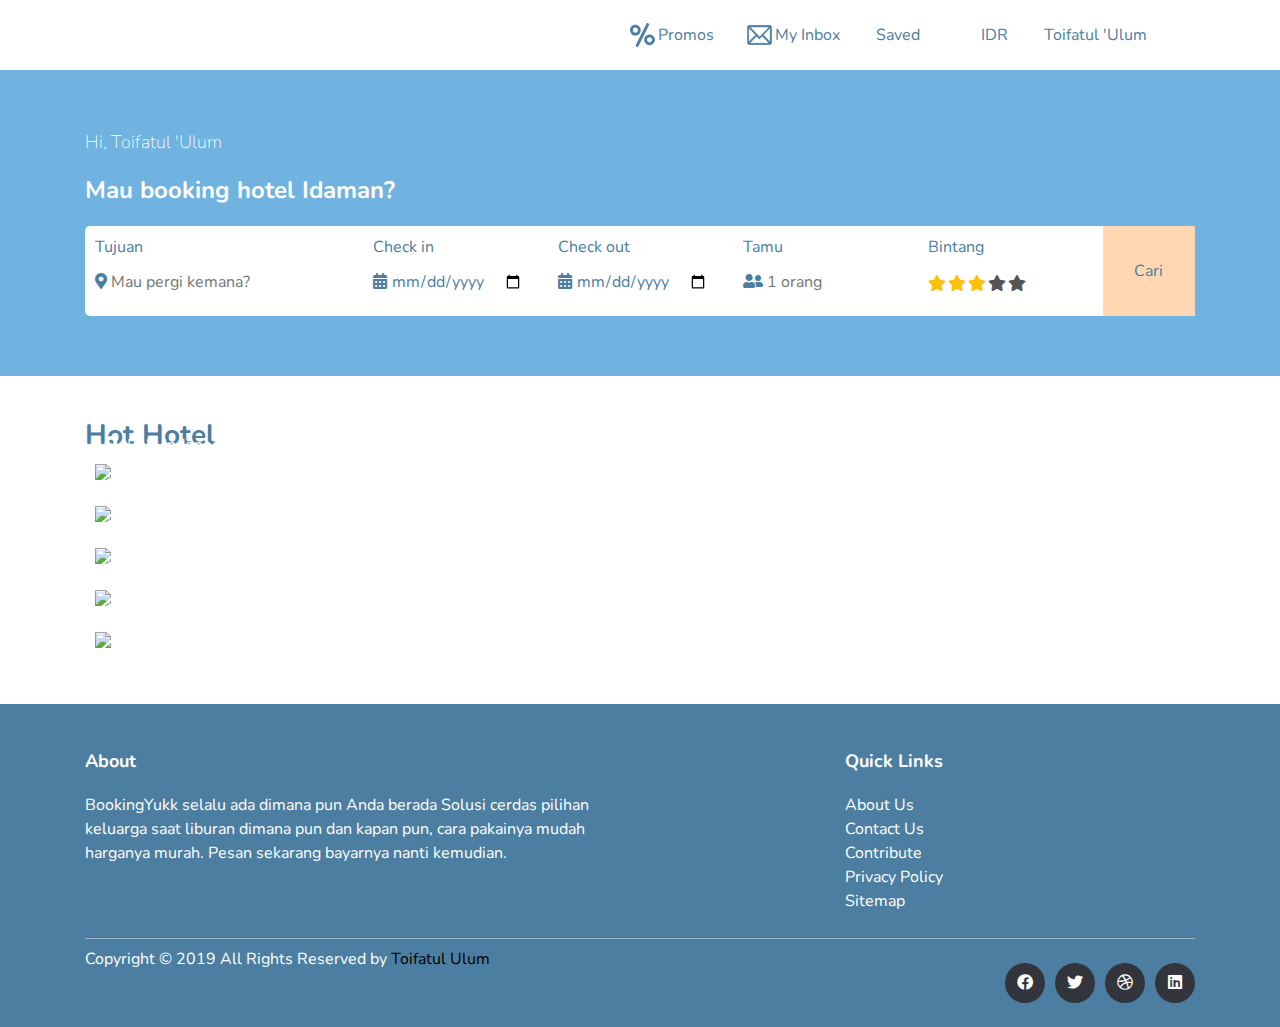
==== commit 80d327e5: "fix" ====
--- a/index.html
+++ b/index.html
@@ -21,54 +21,60 @@
   </head>
 
   <body>
-    <nav>
-      <div class="container">
-        <div class="nav-menu">
-          <div class="menu-left">
-            <a class="nav-link logo" href="#"
-              ><img src="./assets//img//Logo.png" alt=""
-            /></a>
-            <div class="form-group r-mobile">
-              <i class="fa fa-search"></i>
-              <input
-                class="search"
-                type="text"
-                name="serach"
-                placeholder="serach"
-              />
-            </div>
-          </div>
-
-          <div class="menu-right r-mobile">
-            <div></div>
-            <div class="nav-link r-mobile">
-              <img src="./assets/img/002-bookmark 1.svg" alt="" />
-            </div>
-            <div class="nav-link ">
-              <img src="./assets/img/Group 107.png" alt="" />
-              <a class="nav-link" href="#">Toifatul 'Ulum</a>
-            </div>
-            <div class="nav-link r-none">
-              <a id="untoggle" class="nav-link" class="nav-link" href="#"
-                >Close</a
-              >
-            </div>
-            <div class="nav-link r-mobile">
-              <img src="./assets/img/Group 11.png" alt="" />
-            </div>
-          </div>
-          <div id="toggle" class="r-none">
-            <img src="./assets/img/Group 11.png" alt="" />
-          </div>
-        </div>
-      </div>
-    </nav>
+      <nav>
+          <div class="container">
+            <div class="nav-menu">
+              <div class="menu-left">
+                <a class="nav-link logo" href="#"
+                  ><img width="100px" src="./assets//img//Logo.png" alt=""
+                /></a>
+              </div>
+    
+              <div class="menu-right r-mobile">
+                <div class="nav-link r-mobile">
+                  <img src="./assets/img/percent.svg" width="25px" alt="" />
+                  <a class="nav-link" href="#">Promos</a>
+                </div>
+                <div class="nav-link r-mobile">
+                  <img src="./assets/img/email.svg" width="25px" alt="" />
+                  <a class="nav-link" href="#">My Inbox</a>
+                </div>
+    
+                <div class="nav-link r-mobile">
+                  <img src="./assets/img/002-bookmark 1.svg" alt="" />
+                  <a class="nav-link" href="#">Saved</a>
+                </div>
+                <div class="nav-link r-mobile">
+                  <img src="./assets/img/indonesia.svg" width="25px" alt="" />
+                  <a class="nav-link" href="#">IDR</a>
+                </div>
+                <div class="nav-link">
+                  <img src="./assets/img/Group 107.png" alt="" />
+                  <a class="nav-link" href="#">Toifatul 'Ulum</a>
+                </div>
+                <div class="nav-link r-none">
+                  <a id="untoggle" class="nav-link" class="nav-link" href="#"
+                    >Close</a
+                  >
+                </div>
+                <div class="nav-link r-mobile display-flex align-item-center justify-content-center">
+                  <img src="./assets/img/Group 11.png" alt="" />
+                </div>
+              </div>
+              <div id="toggle" class="r-none align-item-center justify-content-center">
+                <img src="./assets/img/Group 11.png" alt="" />
+              </div>
+            </div>
+          </div>
+        </nav>
 
     <section class="section-1">
       <div class="container">
         <div class="row-1 color-blue">
           <h3 class="color-white font-weight-normal">Hi, Toifatul 'Ulum</h3>
-          <h2 class="color-white">Mau booking hotel Idaman?</h2>
+          <h2 class="color-white padding-bottom-20">
+            Mau booking hotel Idaman?
+          </h2>
           <div class="background-white border-radius">
             <div class="row no-gutters">
               <div class="col-md-3">
@@ -186,39 +192,41 @@
         <div class="carousel">
           <div class="padding-10 cover">
             <img class="w-100" src="assets/img/bali.png" />
-            <div class="cover-subtitle">
+            <div class="cover-subtitle text-align-left">
               <label class="title color-white">The Apurva Hotel</label>
               <div class="display-flex cover-img">
                 <img
-                  width="20"
-                  src="https://upload.wikimedia.org/wikipedia/commons/a/a3/Orange_star.svg"
-                  alt=""
-                />
-                <img
-                  width="20"
-                  src="https://upload.wikimedia.org/wikipedia/commons/a/a3/Orange_star.svg"
-                  alt=""
-                />
-                <img
-                  width="20"
-                  src="https://upload.wikimedia.org/wikipedia/commons/a/a3/Orange_star.svg"
-                  alt=""
-                />
-                <img
-                  width="20"
-                  src="https://upload.wikimedia.org/wikipedia/commons/a/a3/Orange_star.svg"
-                  alt=""
-                />
-                <img
-                  width="20"
+                  class="bintang"
+                  src="https://upload.wikimedia.org/wikipedia/commons/a/a3/Orange_star.svg"
+                  alt=""
+                />
+                <img
+                  class="bintang"
+                  src="https://upload.wikimedia.org/wikipedia/commons/a/a3/Orange_star.svg"
+                  alt=""
+                />
+                <img
+                  class="bintang"
+                  src="https://upload.wikimedia.org/wikipedia/commons/a/a3/Orange_star.svg"
+                  alt=""
+                />
+                <img
+                  class="bintang"
+                  src="https://upload.wikimedia.org/wikipedia/commons/a/a3/Orange_star.svg"
+                  alt=""
+                />
+                <img
+                  class="bintang"
                   src="https://upload.wikimedia.org/wikipedia/commons/a/a3/Orange_star.svg"
                   alt=""
                 />
               </div>
               <div class="text-align-left">
                 <label class="color-white">
-                  <i class="fas fa-map-marker-alt color-white"></i>Bali,
-                  Indonesia
+                  <i
+                    class="fas fa-map-marker-alt color-white margin-right-10"
+                  ></i
+                  >Bali, Indonesia
                 </label>
               </div>
             </div>
@@ -226,156 +234,164 @@
 
           <div class="padding-10 cover">
             <img class="w-100" src="assets/img/bandung.png" />
-            <div class="cover-subtitle">
+            <div class="cover-subtitle text-align-left">
               <label class="title color-white">Bumi Surabaya City</label>
               <div class="display-flex cover-img">
                 <img
-                  width="20"
-                  src="https://upload.wikimedia.org/wikipedia/commons/a/a3/Orange_star.svg"
-                  alt=""
-                />
-                <img
-                  width="20"
-                  src="https://upload.wikimedia.org/wikipedia/commons/a/a3/Orange_star.svg"
-                  alt=""
-                />
-                <img
-                  width="20"
-                  src="https://upload.wikimedia.org/wikipedia/commons/a/a3/Orange_star.svg"
-                  alt=""
-                />
-                <img
-                  width="20"
-                  src="https://upload.wikimedia.org/wikipedia/commons/a/a3/Orange_star.svg"
-                  alt=""
-                />
-                <img
-                  width="20"
+                  class="bintang"
+                  src="https://upload.wikimedia.org/wikipedia/commons/a/a3/Orange_star.svg"
+                  alt=""
+                />
+                <img
+                  class="bintang"
+                  src="https://upload.wikimedia.org/wikipedia/commons/a/a3/Orange_star.svg"
+                  alt=""
+                />
+                <img
+                  class="bintang"
+                  src="https://upload.wikimedia.org/wikipedia/commons/a/a3/Orange_star.svg"
+                  alt=""
+                />
+                <img
+                  class="bintang"
+                  src="https://upload.wikimedia.org/wikipedia/commons/a/a3/Orange_star.svg"
+                  alt=""
+                />
+                <img
+                  class="bintang"
                   src="https://upload.wikimedia.org/wikipedia/commons/a/a3/Orange_star.svg"
                   alt=""
                 />
               </div>
               <div class="text-align-left">
                 <label class="color-white">
-                  <i class="fas fa-map-marker-alt color-white"></i>Bali,
-                  Indonesia
+                  <i
+                    class="fas fa-map-marker-alt color-white margin-right-10"
+                  ></i
+                  >Bali, Indonesia
                 </label>
               </div>
             </div>
           </div>
           <div class="padding-10 cover">
             <img class="w-100" src="assets/img/Group 6.png" />
-            <div class="cover-subtitle">
+            <div class="cover-subtitle text-align-left ">
               <label class="title color-white">Crowne Plaza Bandung</label>
               <div class="display-flex cover-img">
                 <img
-                  width="20"
-                  src="https://upload.wikimedia.org/wikipedia/commons/a/a3/Orange_star.svg"
-                  alt=""
-                />
-                <img
-                  width="20"
-                  src="https://upload.wikimedia.org/wikipedia/commons/a/a3/Orange_star.svg"
-                  alt=""
-                />
-                <img
-                  width="20"
-                  src="https://upload.wikimedia.org/wikipedia/commons/a/a3/Orange_star.svg"
-                  alt=""
-                />
-                <img
-                  width="20"
-                  src="https://upload.wikimedia.org/wikipedia/commons/a/a3/Orange_star.svg"
-                  alt=""
-                />
-                <img
-                  width="20"
+                  class="bintang"
+                  src="https://upload.wikimedia.org/wikipedia/commons/a/a3/Orange_star.svg"
+                  alt=""
+                />
+                <img
+                  class="bintang"
+                  src="https://upload.wikimedia.org/wikipedia/commons/a/a3/Orange_star.svg"
+                  alt=""
+                />
+                <img
+                  class="bintang"
+                  src="https://upload.wikimedia.org/wikipedia/commons/a/a3/Orange_star.svg"
+                  alt=""
+                />
+                <img
+                  class="bintang"
+                  src="https://upload.wikimedia.org/wikipedia/commons/a/a3/Orange_star.svg"
+                  alt=""
+                />
+                <img
+                  class="bintang"
                   src="https://upload.wikimedia.org/wikipedia/commons/a/a3/Orange_star.svg"
                   alt=""
                 />
               </div>
               <div class="text-align-left">
                 <label class="color-white">
-                  <i class="fas fa-map-marker-alt color-white"></i>Bandung,
-                  Indonesia
+                  <i
+                    class="fas fa-map-marker-alt color-white margin-right-10"
+                  ></i
+                  >Bandung, Indonesia
                 </label>
               </div>
             </div>
           </div>
           <div class="padding-10 cover">
             <img class="w-100" src="assets/img/image 12.png" />
-            <div class="cover-subtitle">
+            <div class="cover-subtitle text-align-left">
               <label class="title color-white">Hotel Tentrem Yogyakarta</label>
               <div class="display-flex cover-img">
                 <img
-                  width="20"
-                  src="https://upload.wikimedia.org/wikipedia/commons/a/a3/Orange_star.svg"
-                  alt=""
-                />
-                <img
-                  width="20"
-                  src="https://upload.wikimedia.org/wikipedia/commons/a/a3/Orange_star.svg"
-                  alt=""
-                />
-                <img
-                  width="20"
-                  src="https://upload.wikimedia.org/wikipedia/commons/a/a3/Orange_star.svg"
-                  alt=""
-                />
-                <img
-                  width="20"
-                  src="https://upload.wikimedia.org/wikipedia/commons/a/a3/Orange_star.svg"
-                  alt=""
-                />
-                <img
-                  width="20"
+                  class="bintang"
+                  src="https://upload.wikimedia.org/wikipedia/commons/a/a3/Orange_star.svg"
+                  alt=""
+                />
+                <img
+                  class="bintang"
+                  src="https://upload.wikimedia.org/wikipedia/commons/a/a3/Orange_star.svg"
+                  alt=""
+                />
+                <img
+                  class="bintang"
+                  src="https://upload.wikimedia.org/wikipedia/commons/a/a3/Orange_star.svg"
+                  alt=""
+                />
+                <img
+                  class="bintang"
+                  src="https://upload.wikimedia.org/wikipedia/commons/a/a3/Orange_star.svg"
+                  alt=""
+                />
+                <img
+                  class="bintang"
                   src="https://upload.wikimedia.org/wikipedia/commons/a/a3/Orange_star.svg"
                   alt=""
                 />
               </div>
               <div class="text-align-left">
                 <label class="color-white">
-                  <i class="fas fa-map-marker-alt color-white"></i>Yogyakarta,
-                  Indonesia
+                  <i
+                    class="fas fa-map-marker-alt color-white margin-right-10"
+                  ></i
+                  >Yogyakarta, Indonesia
                 </label>
               </div>
             </div>
           </div>
           <div class="padding-10 cover">
             <img class="w-100" src="assets/img/Group 115.png" />
-            <div class="cover-subtitle">
+            <div class="cover-subtitle text-align-left">
               <label class="title color-white">Cambridge Hotel</label>
               <div class="display-flex cover-img">
                 <img
-                  width="20"
-                  src="https://upload.wikimedia.org/wikipedia/commons/a/a3/Orange_star.svg"
-                  alt=""
-                />
-                <img
-                  width="20"
-                  src="https://upload.wikimedia.org/wikipedia/commons/a/a3/Orange_star.svg"
-                  alt=""
-                />
-                <img
-                  width="20"
-                  src="https://upload.wikimedia.org/wikipedia/commons/a/a3/Orange_star.svg"
-                  alt=""
-                />
-                <img
-                  width="20"
-                  src="https://upload.wikimedia.org/wikipedia/commons/a/a3/Orange_star.svg"
-                  alt=""
-                />
-                <img
-                  width="20"
+                  class="bintang"
+                  src="https://upload.wikimedia.org/wikipedia/commons/a/a3/Orange_star.svg"
+                  alt=""
+                />
+                <img
+                  class="bintang"
+                  src="https://upload.wikimedia.org/wikipedia/commons/a/a3/Orange_star.svg"
+                  alt=""
+                />
+                <img
+                  class="bintang"
+                  src="https://upload.wikimedia.org/wikipedia/commons/a/a3/Orange_star.svg"
+                  alt=""
+                />
+                <img
+                  class="bintang"
+                  src="https://upload.wikimedia.org/wikipedia/commons/a/a3/Orange_star.svg"
+                  alt=""
+                />
+                <img
+                  class="bintang"
                   src="https://upload.wikimedia.org/wikipedia/commons/a/a3/Orange_star.svg"
                   alt=""
                 />
               </div>
               <div class="text-align-left">
                 <label class="color-white">
-                  <i class="fas fa-map-marker-alt color-white"></i>Medan,
-                  Indonesia
+                  <i
+                    class="fas fa-map-marker-alt color-white margin-right-10"
+                  ></i
+                  >Medan, Indonesia
                 </label>
               </div>
             </div>
@@ -387,20 +403,19 @@
     <footer class="site-footer">
       <div class="container">
         <div class="row">
-          <div class="col-sm-12 col-md-8">
-            <h6 class="text-justify color-white">About</h6>
-            <h5 class="color-white">
-              BookingYukk selalu ada dimana pun Anda berada
-            </h5>
-            <p class="text-justify color-white">
-              Solusi cerdas pilihan keluarga saat liburan dimana pun dan kapan
-              pun, cara pakainya mudah harganya murah. Pesan sekarang bayarnya
-              nanti kemudian.
-            </p>
-          </div>
+          <div class="col-sm-12 col-md-6">
+            <h3 class="text-justify color-white">About</h3>
+            <label class="color-white">
+              BookingYukk selalu ada dimana pun Anda berada Solusi cerdas
+              pilihan keluarga saat liburan dimana pun dan kapan pun, cara
+              pakainya mudah harganya murah. Pesan sekarang bayarnya nanti
+              kemudian.
+            </label>
+          </div>
+          <div class="col-md-2"></div>
 
           <div class="col-xs-6 col-md-4">
-            <h6>Quick Links</h6>
+            <h3 class="color-white">Quick Links</h3>
             <ul class="footer-links">
               <li><a href="#">About Us</a></li>
               <li><a href="#">Contact Us</a></li>
--- a/style.css
+++ b/style.css
@@ -1,6 +1,6 @@
-@import url("https://fonts.googleapis.com/css?family=Nunito&display=swap");
+@import url('https://fonts.googleapis.com/css?family=Nunito&display=swap');
 * {
-  font-family: "Nunito", sans-serif;
+  font-family: 'Nunito', sans-serif;
   font-size: 16px;
   color: #4c7ea1;
 }
@@ -55,11 +55,22 @@
 .padding-top-20 {
   padding-top: 20px;
 }
+.margin-left-10 {
+  padding-left: 10px;
+}
 nav .nav-menu .menu-left {
   display: flex;
+  align-items: center;
+}
+.align-item-center {
+  align-items: center;
+}
+.justify-content-center {
+  justify-content: center;
 }
 nav .nav-menu .menu-right {
   display: flex;
+  height: 70px;
 }
 .nav-link {
   display: flex;
@@ -68,6 +79,7 @@
   text-decoration: none !important;
 }
 .nav-link a {
+  padding: 0px 3px;
   text-decoration: none !important;
 }
 .logo {
@@ -102,16 +114,14 @@
 
 /* ini section 1 */
 .section-1 {
-  background-color: #4c7ea1;
+  background-color: #70b2e0 !important;
   padding: 60px 20px;
 }
 
 .form-group-not-border {
   border: none;
 }
-.display-flex {
-  display: flex;
-}
+
 .fullsize {
   /* align-items: center; */
   width: 100%;
@@ -265,15 +275,15 @@
 .cover-subtitle {
   position: absolute;
   bottom: 30px;
-  left: 30px;
+  padding: 10px;
 }
 
 .title {
   font-size: 20px;
 }
 
-.border-radius {
-  border-radius: 2px;
+.border-radius-10 {
+  border-radius: 30px;
 }
 
 .m-top-10 {
@@ -541,7 +551,7 @@
   background: #fff;
   border-radius: 10px;
   box-shadow: inset 0 1px rgba(0, 0, 0, 0.25);
-  content: "";
+  content: '';
   height: 6px;
   left: 10px;
   position: absolute;
@@ -554,7 +564,7 @@
   border-bottom: 13px solid transparent;
   border-left: 10px solid #eee;
   border-top: 13px solid transparent;
-  content: "";
+  content: '';
   position: absolute;
   right: 0;
   top: 0;
@@ -599,7 +609,7 @@
   position: relative;
   width: 100%;
 }
-.rating input[type="radio"] {
+.rating input[type='radio'] {
   position: absolute;
   opacity: 0;
   height: 1px;
@@ -637,7 +647,7 @@
   -ms-transition: all 0.3s linear;
   -o-transition: all 0.3s linear;
   transition: all 0.3s linear;
-  content: "";
+  content: '';
   display: block;
   height: 0;
   position: absolute;
@@ -678,17 +688,17 @@
   border-bottom-color: #ff5254;
 }
 
-input[type="radio"] + .star-5 {
+input[type='radio'] + .star-5 {
   cursor: pointer;
 }
-input[type="radio"] + .star-5:hover,
-input[type="radio"] + .star-5:hover ~ .star {
+input[type='radio'] + .star-5:hover,
+input[type='radio'] + .star-5:hover ~ .star {
   border-bottom-color: #ff5254;
 }
-input[type="radio"] + .star-5:hover:before,
-input[type="radio"] + .star-5:hover:after,
-input[type="radio"] + .star-5:hover ~ .star:before,
-input[type="radio"] + .star-5:hover ~ .star:after {
+input[type='radio'] + .star-5:hover:before,
+input[type='radio'] + .star-5:hover:after,
+input[type='radio'] + .star-5:hover ~ .star:before,
+input[type='radio'] + .star-5:hover ~ .star:after {
   border-bottom-color: #ff5254;
 }
 
@@ -711,17 +721,17 @@
   border-bottom-color: #ff6c35;
 }
 
-input[type="radio"] + .star-4 {
+input[type='radio'] + .star-4 {
   cursor: pointer;
 }
-input[type="radio"] + .star-4:hover,
-input[type="radio"] + .star-4:hover ~ .star {
+input[type='radio'] + .star-4:hover,
+input[type='radio'] + .star-4:hover ~ .star {
   border-bottom-color: #ff6c35;
 }
-input[type="radio"] + .star-4:hover:before,
-input[type="radio"] + .star-4:hover:after,
-input[type="radio"] + .star-4:hover ~ .star:before,
-input[type="radio"] + .star-4:hover ~ .star:after {
+input[type='radio'] + .star-4:hover:before,
+input[type='radio'] + .star-4:hover:after,
+input[type='radio'] + .star-4:hover ~ .star:before,
+input[type='radio'] + .star-4:hover ~ .star:after {
   border-bottom-color: #ff6c35;
 }
 
@@ -744,17 +754,17 @@
   border-bottom-color: #ff9900;
 }
 
-input[type="radio"] + .star-3 {
+input[type='radio'] + .star-3 {
   cursor: pointer;
 }
-input[type="radio"] + .star-3:hover,
-input[type="radio"] + .star-3:hover ~ .star {
+input[type='radio'] + .star-3:hover,
+input[type='radio'] + .star-3:hover ~ .star {
   border-bottom-color: #ff9900;
 }
-input[type="radio"] + .star-3:hover:before,
-input[type="radio"] + .star-3:hover:after,
-input[type="radio"] + .star-3:hover ~ .star:before,
-input[type="radio"] + .star-3:hover ~ .star:after {
+input[type='radio'] + .star-3:hover:before,
+input[type='radio'] + .star-3:hover:after,
+input[type='radio'] + .star-3:hover ~ .star:before,
+input[type='radio'] + .star-3:hover ~ .star:after {
   border-bottom-color: #ff9900;
 }
 
@@ -777,17 +787,17 @@
   border-bottom-color: #3f9e37;
 }
 
-input[type="radio"] + .star-2 {
+input[type='radio'] + .star-2 {
   cursor: pointer;
 }
-input[type="radio"] + .star-2:hover,
-input[type="radio"] + .star-2:hover ~ .star {
+input[type='radio'] + .star-2:hover,
+input[type='radio'] + .star-2:hover ~ .star {
   border-bottom-color: #3f9e37;
 }
-input[type="radio"] + .star-2:hover:before,
-input[type="radio"] + .star-2:hover:after,
-input[type="radio"] + .star-2:hover ~ .star:before,
-input[type="radio"] + .star-2:hover ~ .star:after {
+input[type='radio'] + .star-2:hover:before,
+input[type='radio'] + .star-2:hover:after,
+input[type='radio'] + .star-2:hover ~ .star:before,
+input[type='radio'] + .star-2:hover ~ .star:after {
   border-bottom-color: #3f9e37;
 }
 
@@ -810,17 +820,17 @@
   border-bottom-color: #14892c;
 }
 
-input[type="radio"] + .star-1 {
+input[type='radio'] + .star-1 {
   cursor: pointer;
 }
-input[type="radio"] + .star-1:hover,
-input[type="radio"] + .star-1:hover ~ .star {
+input[type='radio'] + .star-1:hover,
+input[type='radio'] + .star-1:hover ~ .star {
   border-bottom-color: #14892c;
 }
-input[type="radio"] + .star-1:hover:before,
-input[type="radio"] + .star-1:hover:after,
-input[type="radio"] + .star-1:hover ~ .star:before,
-input[type="radio"] + .star-1:hover ~ .star:after {
+input[type='radio'] + .star-1:hover:before,
+input[type='radio'] + .star-1:hover:after,
+input[type='radio'] + .star-1:hover ~ .star:before,
+input[type='radio'] + .star-1:hover ~ .star:after {
   border-bottom-color: #14892c;
 }
 
@@ -933,24 +943,24 @@
 }
 
 .grid-1 {
-  background: url("assets/img/facilitas/detail2.jpg");
+  background: url('assets/img/facilitas/detail2.jpg');
   background-size: cover;
   background-repeat: no-repeat;
 }
 
 .grid-2 {
-  background: url("assets/img/facilitas/detail3.jpg");
+  background: url('assets/img/facilitas/detail3.jpg');
   background-size: cover;
   background-repeat: no-repeat;
 }
 
 .grid-3 {
-  background: url("assets/img/facilitas/detail4.jpg");
+  background: url('assets/img/facilitas/detail4.jpg');
   background-size: cover;
   background-repeat: no-repeat;
 }
 .grid-4 {
-  background: url("assets/img/facilitas/detail1.jpg");
+  background: url('assets/img/facilitas/detail1.jpg');
   background-size: cover;
   background-repeat: no-repeat;
 }
@@ -969,6 +979,9 @@
 
 .margin-bottom-20 {
   margin-bottom: 20px;
+}
+.padding-bottom-20 {
+  padding-bottom: 20px;
 }
 
 .background-grey {
@@ -986,7 +999,7 @@
 .avatar {
   height: 40px;
   border-radius: 100%;
-  background: url("https://i.pinimg.com/originals/79/d5/87/79d587dfe991e8892bf892b161ff8968.png");
+  background: url('https://i.pinimg.com/originals/79/d5/87/79d587dfe991e8892bf892b161ff8968.png');
   background-size: cover;
   background-repeat: no-repeat;
   width: 40px;
@@ -1012,12 +1025,12 @@
 
 .form {
   margin-bottom: 20px;
-  border-left: #e9544f solid 5px;
+  border-left: #4c7ea1 solid 5px;
   padding-left: 30px;
 }
 
 .color-grey {
-  color: rgb(180, 180, 180);
+  color: rgba(180, 180, 180, 0.61);
 }
 
 .no-wrap {
@@ -1034,8 +1047,19 @@
 .flex-wrap {
   flex-wrap: wrap;
 }
+.bintang {
+  width: 20px;
+}
 
 @media (max-width: 768px) {
+  .title {
+    font-size: 16px;
+    text-align: left;
+  }
+  .bintang {
+    width: 16px;
+  }
+
   .r-mobile {
     display: none !important;
   }
@@ -1065,6 +1089,14 @@
 }
 
 @media (max-width: 576px) {
+  .title {
+    font-size: 16px;
+
+    text-align: left;
+  }
+  .bintang {
+    width: 16px;
+  }
   h1 {
     font-size: 20px;
   }
@@ -1116,7 +1148,7 @@
     height: 50px;
   }
   .r-none {
-    display: inline-block;
+    display: flex;
   }
   .row-reverse {
     flex-direction: column-reverse;
@@ -1176,7 +1208,7 @@
   padding: 30px;
 }
 form#login-form:before {
-  content: "or";
+  content: 'or';
   color: gray;
   position: absolute;
   top: 0;
@@ -1197,8 +1229,8 @@
   font-size: 15px;
   margin-top: 0.6em;
 }
-div.left input[type="email"],
-div.left input[type="password"] {
+div.left input[type='email'],
+div.left input[type='password'] {
   width: 100%;
   border: 1px solid #dfdfdf;
   padding: 1em;
@@ -1214,17 +1246,17 @@
   -webkit-transition: all 0.15s ease-in-out;
   transition: all 0.15s ease-in-out;
 }
-div.left input[type="email"]:hover,
-div.left input[type="password"]:hover {
+div.left input[type='email']:hover,
+div.left input[type='password']:hover {
   outline: none;
   border: 1px solid #4c7ea1;
 }
-div.left input[type="email"]:focus,
-div.left input[type="password"]:focus {
+div.left input[type='email']:focus,
+div.left input[type='password']:focus {
   outline: none;
   border: 0.1em solid #bdbdbd;
 }
-div.left input[type="submit"] {
+div.left input[type='submit'] {
   background: #4c7ea1;
   color: #fff;
   outline: none;
@@ -1241,7 +1273,7 @@
   -webkit-transition: all 0.15s ease-in-out;
   transition: all 0.15s ease-in-out;
 }
-div.left input[type="submit"]:hover {
+div.left input[type='submit']:hover {
   background: #4c7ea1;
 }
 
@@ -1346,7 +1378,7 @@
   margin-bottom: 1rem;
 }
 .phone .ticket-container:before {
-  content: "";
+  content: '';
   position: absolute;
   width: 4rem;
   height: 4rem;
@@ -1357,7 +1389,7 @@
 .phone .ticket-container .movie-image {
   width: 100%;
   height: 40%;
-  background-image: url("https://images.ladbible.com/thumbnail?type=webp&url=http://beta.ems.ladbiblegroup.com/s3/content/1d2200895d5ea6e07a43fefb87ac56c4.png&quality=70&width=720");
+  background-image: url('https://images.ladbible.com/thumbnail?type=webp&url=http://beta.ems.ladbiblegroup.com/s3/content/1d2200895d5ea6e07a43fefb87ac56c4.png&quality=70&width=720');
   background-image: center;
   background-repeat: no-repeat;
   background-size: cover;
@@ -1417,6 +1449,9 @@
   display: flex;
   flex-direction: row;
 }
+.display-flex {
+  display: flex;
+}
 .phone .navbar .nav--item {
   flex: 0 0 25%;
   margin: auto;
@@ -1439,7 +1474,7 @@
   position: fixed;
   bottom: 2%;
   right: 2%;
-  font-family: "Roboto", sans-serif;
+  font-family: 'Roboto', sans-serif;
   text-transform: uppercase;
   font-size: 1.125em;
   color: black;
@@ -1470,7 +1505,7 @@
 .height100 {
   height: 100%;
 }
-input[type="submit"].button-tiket {
+input[type='submit'].button-tiket {
   background-color: #ff5e03;
   color: white;
   font-size: 15px;
@@ -1509,6 +1544,10 @@
   height: 48px !important;
   width: 200px;
 }
+.orange:hover {
+  background-color: #ff5e03;
+  color: rgb(255, 255, 255);
+}
 .margin-top-100 {
   margin-top: 100px;
 }
@@ -1517,10 +1556,6 @@
   height: 500px;
 }
 
-#hidden-popup {
-  display: none;
-}
-
 .active {
   display: inline-block !important;
 }
@@ -1529,6 +1564,9 @@
   background-color: #ff5e03;
 }
 
+.border {
+  border: 1px solid rgb(135, 154, 176);
+}
 .border-radius {
   border-radius: 5px;
 }
@@ -1597,8 +1635,12 @@
 .copyright-text {
   margin: 0;
 }
+#hidden-popup {
+  display: none;
+}
+
 @media (max-width: 991px) {
-  .site-footer [class^="col-"] {
+  .site-footer [class^='col-'] {
     margin-bottom: 30px;
   }
 }
--- a/style.css
+++ b/style.css
@@ -1,6 +1,6 @@
-@import url("https://fonts.googleapis.com/css?family=Nunito&display=swap");
+@import url('https://fonts.googleapis.com/css?family=Nunito&display=swap');
 * {
-  font-family: "Nunito", sans-serif;
+  font-family: 'Nunito', sans-serif;
   font-size: 16px;
   color: #4c7ea1;
 }
@@ -55,11 +55,22 @@
 .padding-top-20 {
   padding-top: 20px;
 }
+.margin-left-10 {
+  padding-left: 10px;
+}
 nav .nav-menu .menu-left {
   display: flex;
+  align-items: center;
+}
+.align-item-center {
+  align-items: center;
+}
+.justify-content-center {
+  justify-content: center;
 }
 nav .nav-menu .menu-right {
   display: flex;
+  height: 70px;
 }
 .nav-link {
   display: flex;
@@ -68,6 +79,7 @@
   text-decoration: none !important;
 }
 .nav-link a {
+  padding: 0px 3px;
   text-decoration: none !important;
 }
 .logo {
@@ -102,16 +114,14 @@
 
 /* ini section 1 */
 .section-1 {
-  background-color: #4c7ea1;
+  background-color: #70b2e0 !important;
   padding: 60px 20px;
 }
 
 .form-group-not-border {
   border: none;
 }
-.display-flex {
-  display: flex;
-}
+
 .fullsize {
   /* align-items: center; */
   width: 100%;
@@ -265,15 +275,15 @@
 .cover-subtitle {
   position: absolute;
   bottom: 30px;
-  left: 30px;
+  padding: 10px;
 }
 
 .title {
   font-size: 20px;
 }
 
-.border-radius {
-  border-radius: 2px;
+.border-radius-10 {
+  border-radius: 30px;
 }
 
 .m-top-10 {
@@ -541,7 +551,7 @@
   background: #fff;
   border-radius: 10px;
   box-shadow: inset 0 1px rgba(0, 0, 0, 0.25);
-  content: "";
+  content: '';
   height: 6px;
   left: 10px;
   position: absolute;
@@ -554,7 +564,7 @@
   border-bottom: 13px solid transparent;
   border-left: 10px solid #eee;
   border-top: 13px solid transparent;
-  content: "";
+  content: '';
   position: absolute;
   right: 0;
   top: 0;
@@ -599,7 +609,7 @@
   position: relative;
   width: 100%;
 }
-.rating input[type="radio"] {
+.rating input[type='radio'] {
   position: absolute;
   opacity: 0;
   height: 1px;
@@ -637,7 +647,7 @@
   -ms-transition: all 0.3s linear;
   -o-transition: all 0.3s linear;
   transition: all 0.3s linear;
-  content: "";
+  content: '';
   display: block;
   height: 0;
   position: absolute;
@@ -678,17 +688,17 @@
   border-bottom-color: #ff5254;
 }
 
-input[type="radio"] + .star-5 {
+input[type='radio'] + .star-5 {
   cursor: pointer;
 }
-input[type="radio"] + .star-5:hover,
-input[type="radio"] + .star-5:hover ~ .star {
+input[type='radio'] + .star-5:hover,
+input[type='radio'] + .star-5:hover ~ .star {
   border-bottom-color: #ff5254;
 }
-input[type="radio"] + .star-5:hover:before,
-input[type="radio"] + .star-5:hover:after,
-input[type="radio"] + .star-5:hover ~ .star:before,
-input[type="radio"] + .star-5:hover ~ .star:after {
+input[type='radio'] + .star-5:hover:before,
+input[type='radio'] + .star-5:hover:after,
+input[type='radio'] + .star-5:hover ~ .star:before,
+input[type='radio'] + .star-5:hover ~ .star:after {
   border-bottom-color: #ff5254;
 }
 
@@ -711,17 +721,17 @@
   border-bottom-color: #ff6c35;
 }
 
-input[type="radio"] + .star-4 {
+input[type='radio'] + .star-4 {
   cursor: pointer;
 }
-input[type="radio"] + .star-4:hover,
-input[type="radio"] + .star-4:hover ~ .star {
+input[type='radio'] + .star-4:hover,
+input[type='radio'] + .star-4:hover ~ .star {
   border-bottom-color: #ff6c35;
 }
-input[type="radio"] + .star-4:hover:before,
-input[type="radio"] + .star-4:hover:after,
-input[type="radio"] + .star-4:hover ~ .star:before,
-input[type="radio"] + .star-4:hover ~ .star:after {
+input[type='radio'] + .star-4:hover:before,
+input[type='radio'] + .star-4:hover:after,
+input[type='radio'] + .star-4:hover ~ .star:before,
+input[type='radio'] + .star-4:hover ~ .star:after {
   border-bottom-color: #ff6c35;
 }
 
@@ -744,17 +754,17 @@
   border-bottom-color: #ff9900;
 }
 
-input[type="radio"] + .star-3 {
+input[type='radio'] + .star-3 {
   cursor: pointer;
 }
-input[type="radio"] + .star-3:hover,
-input[type="radio"] + .star-3:hover ~ .star {
+input[type='radio'] + .star-3:hover,
+input[type='radio'] + .star-3:hover ~ .star {
   border-bottom-color: #ff9900;
 }
-input[type="radio"] + .star-3:hover:before,
-input[type="radio"] + .star-3:hover:after,
-input[type="radio"] + .star-3:hover ~ .star:before,
-input[type="radio"] + .star-3:hover ~ .star:after {
+input[type='radio'] + .star-3:hover:before,
+input[type='radio'] + .star-3:hover:after,
+input[type='radio'] + .star-3:hover ~ .star:before,
+input[type='radio'] + .star-3:hover ~ .star:after {
   border-bottom-color: #ff9900;
 }
 
@@ -777,17 +787,17 @@
   border-bottom-color: #3f9e37;
 }
 
-input[type="radio"] + .star-2 {
+input[type='radio'] + .star-2 {
   cursor: pointer;
 }
-input[type="radio"] + .star-2:hover,
-input[type="radio"] + .star-2:hover ~ .star {
+input[type='radio'] + .star-2:hover,
+input[type='radio'] + .star-2:hover ~ .star {
   border-bottom-color: #3f9e37;
 }
-input[type="radio"] + .star-2:hover:before,
-input[type="radio"] + .star-2:hover:after,
-input[type="radio"] + .star-2:hover ~ .star:before,
-input[type="radio"] + .star-2:hover ~ .star:after {
+input[type='radio'] + .star-2:hover:before,
+input[type='radio'] + .star-2:hover:after,
+input[type='radio'] + .star-2:hover ~ .star:before,
+input[type='radio'] + .star-2:hover ~ .star:after {
   border-bottom-color: #3f9e37;
 }
 
@@ -810,17 +820,17 @@
   border-bottom-color: #14892c;
 }
 
-input[type="radio"] + .star-1 {
+input[type='radio'] + .star-1 {
   cursor: pointer;
 }
-input[type="radio"] + .star-1:hover,
-input[type="radio"] + .star-1:hover ~ .star {
+input[type='radio'] + .star-1:hover,
+input[type='radio'] + .star-1:hover ~ .star {
   border-bottom-color: #14892c;
 }
-input[type="radio"] + .star-1:hover:before,
-input[type="radio"] + .star-1:hover:after,
-input[type="radio"] + .star-1:hover ~ .star:before,
-input[type="radio"] + .star-1:hover ~ .star:after {
+input[type='radio'] + .star-1:hover:before,
+input[type='radio'] + .star-1:hover:after,
+input[type='radio'] + .star-1:hover ~ .star:before,
+input[type='radio'] + .star-1:hover ~ .star:after {
   border-bottom-color: #14892c;
 }
 
@@ -933,24 +943,24 @@
 }
 
 .grid-1 {
-  background: url("assets/img/facilitas/detail2.jpg");
+  background: url('assets/img/facilitas/detail2.jpg');
   background-size: cover;
   background-repeat: no-repeat;
 }
 
 .grid-2 {
-  background: url("assets/img/facilitas/detail3.jpg");
+  background: url('assets/img/facilitas/detail3.jpg');
   background-size: cover;
   background-repeat: no-repeat;
 }
 
 .grid-3 {
-  background: url("assets/img/facilitas/detail4.jpg");
+  background: url('assets/img/facilitas/detail4.jpg');
   background-size: cover;
   background-repeat: no-repeat;
 }
 .grid-4 {
-  background: url("assets/img/facilitas/detail1.jpg");
+  background: url('assets/img/facilitas/detail1.jpg');
   background-size: cover;
   background-repeat: no-repeat;
 }
@@ -969,6 +979,9 @@
 
 .margin-bottom-20 {
   margin-bottom: 20px;
+}
+.padding-bottom-20 {
+  padding-bottom: 20px;
 }
 
 .background-grey {
@@ -986,7 +999,7 @@
 .avatar {
   height: 40px;
   border-radius: 100%;
-  background: url("https://i.pinimg.com/originals/79/d5/87/79d587dfe991e8892bf892b161ff8968.png");
+  background: url('https://i.pinimg.com/originals/79/d5/87/79d587dfe991e8892bf892b161ff8968.png');
   background-size: cover;
   background-repeat: no-repeat;
   width: 40px;
@@ -1012,12 +1025,12 @@
 
 .form {
   margin-bottom: 20px;
-  border-left: #e9544f solid 5px;
+  border-left: #4c7ea1 solid 5px;
   padding-left: 30px;
 }
 
 .color-grey {
-  color: rgb(180, 180, 180);
+  color: rgba(180, 180, 180, 0.61);
 }
 
 .no-wrap {
@@ -1034,8 +1047,19 @@
 .flex-wrap {
   flex-wrap: wrap;
 }
+.bintang {
+  width: 20px;
+}
 
 @media (max-width: 768px) {
+  .title {
+    font-size: 16px;
+    text-align: left;
+  }
+  .bintang {
+    width: 16px;
+  }
+
   .r-mobile {
     display: none !important;
   }
@@ -1065,6 +1089,14 @@
 }
 
 @media (max-width: 576px) {
+  .title {
+    font-size: 16px;
+
+    text-align: left;
+  }
+  .bintang {
+    width: 16px;
+  }
   h1 {
     font-size: 20px;
   }
@@ -1116,7 +1148,7 @@
     height: 50px;
   }
   .r-none {
-    display: inline-block;
+    display: flex;
   }
   .row-reverse {
     flex-direction: column-reverse;
@@ -1176,7 +1208,7 @@
   padding: 30px;
 }
 form#login-form:before {
-  content: "or";
+  content: 'or';
   color: gray;
   position: absolute;
   top: 0;
@@ -1197,8 +1229,8 @@
   font-size: 15px;
   margin-top: 0.6em;
 }
-div.left input[type="email"],
-div.left input[type="password"] {
+div.left input[type='email'],
+div.left input[type='password'] {
   width: 100%;
   border: 1px solid #dfdfdf;
   padding: 1em;
@@ -1214,17 +1246,17 @@
   -webkit-transition: all 0.15s ease-in-out;
   transition: all 0.15s ease-in-out;
 }
-div.left input[type="email"]:hover,
-div.left input[type="password"]:hover {
+div.left input[type='email']:hover,
+div.left input[type='password']:hover {
   outline: none;
   border: 1px solid #4c7ea1;
 }
-div.left input[type="email"]:focus,
-div.left input[type="password"]:focus {
+div.left input[type='email']:focus,
+div.left input[type='password']:focus {
   outline: none;
   border: 0.1em solid #bdbdbd;
 }
-div.left input[type="submit"] {
+div.left input[type='submit'] {
   background: #4c7ea1;
   color: #fff;
   outline: none;
@@ -1241,7 +1273,7 @@
   -webkit-transition: all 0.15s ease-in-out;
   transition: all 0.15s ease-in-out;
 }
-div.left input[type="submit"]:hover {
+div.left input[type='submit']:hover {
   background: #4c7ea1;
 }
 
@@ -1346,7 +1378,7 @@
   margin-bottom: 1rem;
 }
 .phone .ticket-container:before {
-  content: "";
+  content: '';
   position: absolute;
   width: 4rem;
   height: 4rem;
@@ -1357,7 +1389,7 @@
 .phone .ticket-container .movie-image {
   width: 100%;
   height: 40%;
-  background-image: url("https://images.ladbible.com/thumbnail?type=webp&url=http://beta.ems.ladbiblegroup.com/s3/content/1d2200895d5ea6e07a43fefb87ac56c4.png&quality=70&width=720");
+  background-image: url('https://images.ladbible.com/thumbnail?type=webp&url=http://beta.ems.ladbiblegroup.com/s3/content/1d2200895d5ea6e07a43fefb87ac56c4.png&quality=70&width=720');
   background-image: center;
   background-repeat: no-repeat;
   background-size: cover;
@@ -1417,6 +1449,9 @@
   display: flex;
   flex-direction: row;
 }
+.display-flex {
+  display: flex;
+}
 .phone .navbar .nav--item {
   flex: 0 0 25%;
   margin: auto;
@@ -1439,7 +1474,7 @@
   position: fixed;
   bottom: 2%;
   right: 2%;
-  font-family: "Roboto", sans-serif;
+  font-family: 'Roboto', sans-serif;
   text-transform: uppercase;
   font-size: 1.125em;
   color: black;
@@ -1470,7 +1505,7 @@
 .height100 {
   height: 100%;
 }
-input[type="submit"].button-tiket {
+input[type='submit'].button-tiket {
   background-color: #ff5e03;
   color: white;
   font-size: 15px;
@@ -1509,6 +1544,10 @@
   height: 48px !important;
   width: 200px;
 }
+.orange:hover {
+  background-color: #ff5e03;
+  color: rgb(255, 255, 255);
+}
 .margin-top-100 {
   margin-top: 100px;
 }
@@ -1517,10 +1556,6 @@
   height: 500px;
 }
 
-#hidden-popup {
-  display: none;
-}
-
 .active {
   display: inline-block !important;
 }
@@ -1529,6 +1564,9 @@
   background-color: #ff5e03;
 }
 
+.border {
+  border: 1px solid rgb(135, 154, 176);
+}
 .border-radius {
   border-radius: 5px;
 }
@@ -1597,8 +1635,12 @@
 .copyright-text {
   margin: 0;
 }
+#hidden-popup {
+  display: none;
+}
+
 @media (max-width: 991px) {
-  .site-footer [class^="col-"] {
+  .site-footer [class^='col-'] {
     margin-bottom: 30px;
   }
 }
